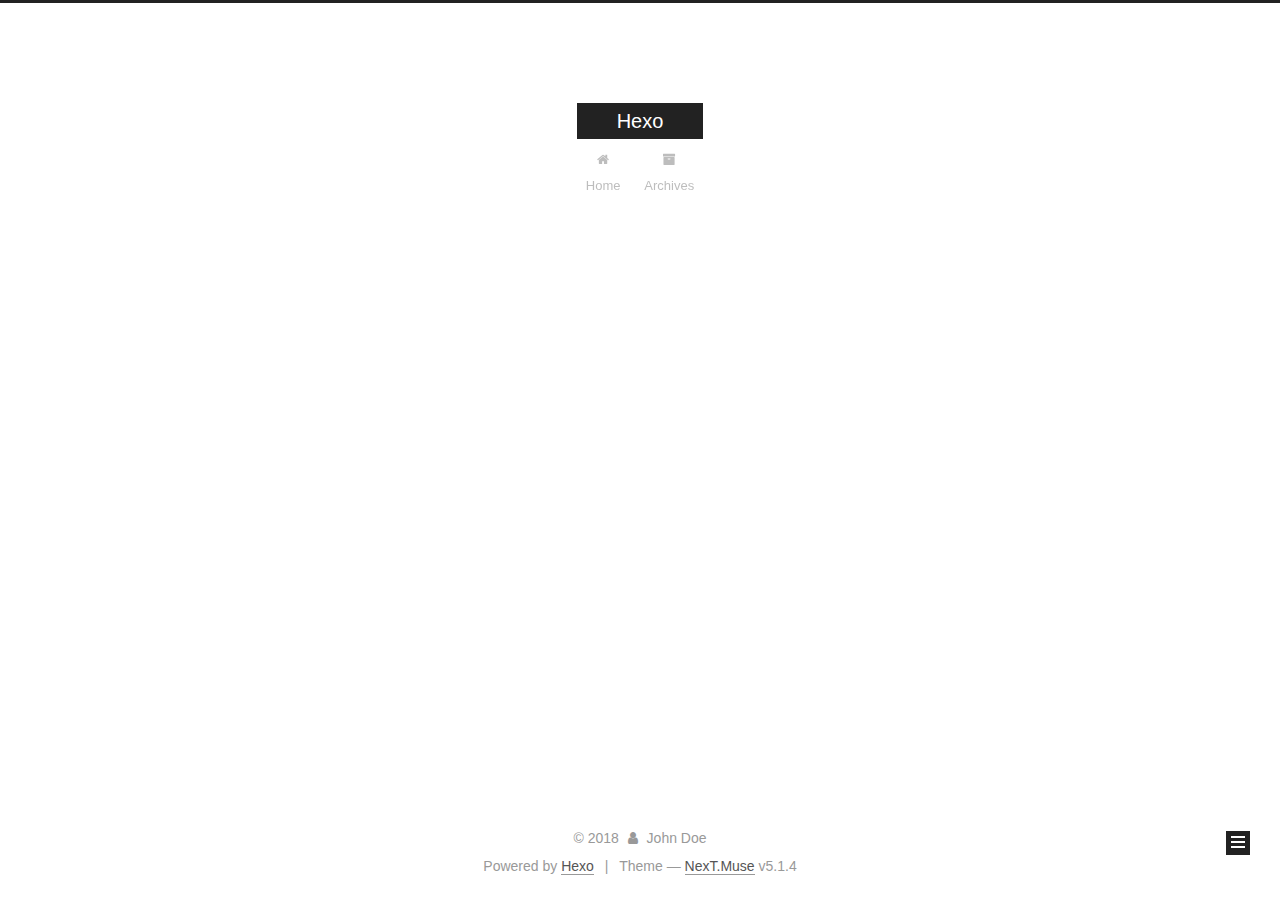
==== archives/index.html @ d5586624 "Site updated: 2018-04-22 22:38:46" ====
<!DOCTYPE html>



  


<html class="theme-next muse use-motion" lang="">
<head>
  <meta charset="UTF-8"/>
<meta http-equiv="X-UA-Compatible" content="IE=edge" />
<meta name="viewport" content="width=device-width, initial-scale=1, maximum-scale=1"/>
<meta name="theme-color" content="#222">









<meta http-equiv="Cache-Control" content="no-transform" />
<meta http-equiv="Cache-Control" content="no-siteapp" />
















  
  
  <link href="/lib/fancybox/source/jquery.fancybox.css?v=2.1.5" rel="stylesheet" type="text/css" />







<link href="/lib/font-awesome/css/font-awesome.min.css?v=4.6.2" rel="stylesheet" type="text/css" />

<link href="/css/main.css?v=5.1.4" rel="stylesheet" type="text/css" />


  <link rel="apple-touch-icon" sizes="180x180" href="/images/apple-touch-icon-next.png?v=5.1.4">


  <link rel="icon" type="image/png" sizes="32x32" href="/images/favicon-32x32-next.png?v=5.1.4">


  <link rel="icon" type="image/png" sizes="16x16" href="/images/favicon-16x16-next.png?v=5.1.4">


  <link rel="mask-icon" href="/images/logo.svg?v=5.1.4" color="#222">





  <meta name="keywords" content="Hexo, NexT" />










<meta property="og:type" content="website">
<meta property="og:title" content="Hexo">
<meta property="og:url" content="http://yoursite.com/archives/index.html">
<meta property="og:site_name" content="Hexo">
<meta property="og:locale" content="default">
<meta name="twitter:card" content="summary">
<meta name="twitter:title" content="Hexo">



<script type="text/javascript" id="hexo.configurations">
  var NexT = window.NexT || {};
  var CONFIG = {
    root: '/',
    scheme: 'Muse',
    version: '5.1.4',
    sidebar: {"position":"left","display":"post","offset":12,"b2t":false,"scrollpercent":false,"onmobile":false},
    fancybox: true,
    tabs: true,
    motion: {"enable":true,"async":false,"transition":{"post_block":"fadeIn","post_header":"slideDownIn","post_body":"slideDownIn","coll_header":"slideLeftIn","sidebar":"slideUpIn"}},
    duoshuo: {
      userId: '0',
      author: 'Author'
    },
    algolia: {
      applicationID: '',
      apiKey: '',
      indexName: '',
      hits: {"per_page":10},
      labels: {"input_placeholder":"Search for Posts","hits_empty":"We didn't find any results for the search: ${query}","hits_stats":"${hits} results found in ${time} ms"}
    }
  };
</script>



  <link rel="canonical" href="http://yoursite.com/archives/"/>





  <title>Archive | Hexo</title>
  








</head>

<body itemscope itemtype="http://schema.org/WebPage" lang="default">

  
  
    
  

  <div class="container sidebar-position-left page-archive">
    <div class="headband"></div>

    <header id="header" class="header" itemscope itemtype="http://schema.org/WPHeader">
      <div class="header-inner"><div class="site-brand-wrapper">
  <div class="site-meta ">
    

    <div class="custom-logo-site-title">
      <a href="/"  class="brand" rel="start">
        <span class="logo-line-before"><i></i></span>
        <span class="site-title">Hexo</span>
        <span class="logo-line-after"><i></i></span>
      </a>
    </div>
      
        <p class="site-subtitle"></p>
      
  </div>

  <div class="site-nav-toggle">
    <button>
      <span class="btn-bar"></span>
      <span class="btn-bar"></span>
      <span class="btn-bar"></span>
    </button>
  </div>
</div>

<nav class="site-nav">
  

  
    <ul id="menu" class="menu">
      
        
        <li class="menu-item menu-item-home">
          <a href="/" rel="section">
            
              <i class="menu-item-icon fa fa-fw fa-home"></i> <br />
            
            Home
          </a>
        </li>
      
        
        <li class="menu-item menu-item-archives">
          <a href="/archives/" rel="section">
            
              <i class="menu-item-icon fa fa-fw fa-archive"></i> <br />
            
            Archives
          </a>
        </li>
      

      
    </ul>
  

  
</nav>



 </div>
    </header>

    <main id="main" class="main">
      <div class="main-inner">
        <div class="content-wrap">
          <div id="content" class="content">
            

  
  
  
  <div class="post-block archive">
    <div id="posts" class="posts-collapse">
      <span class="archive-move-on"></span>

      <span class="archive-page-counter">
        
        
        
          
        
        Um..! 1 post. Keep on posting.
      </span>

      

        
        
        

        
          
          <div class="collection-title">
            <h1 class="archive-year" id="archive-year-2018">2018</h1>
          </div>
        
        

        

  <article class="post post-type-normal" itemscope itemtype="http://schema.org/Article">
    <header class="post-header">

      <h2 class="post-title">
        
            <a class="post-title-link" href="/2018/04/22/hello-world/" itemprop="url">
              
                <span itemprop="name">Hello World</span>
              
            </a>
        
      </h2>

      <div class="post-meta">
        <time class="post-time" itemprop="dateCreated"
              datetime="2018-04-22T21:38:58+08:00"
              content="2018-04-22" >
          04-22
        </time>
      </div>

    </header>
  </article>



      

    </div>
  </div>
  
  
  

  



          </div>
          


          

        </div>
        
          
  
  <div class="sidebar-toggle">
    <div class="sidebar-toggle-line-wrap">
      <span class="sidebar-toggle-line sidebar-toggle-line-first"></span>
      <span class="sidebar-toggle-line sidebar-toggle-line-middle"></span>
      <span class="sidebar-toggle-line sidebar-toggle-line-last"></span>
    </div>
  </div>

  <aside id="sidebar" class="sidebar">
    
    <div class="sidebar-inner">

      

      

      <section class="site-overview-wrap sidebar-panel sidebar-panel-active">
        <div class="site-overview">
          <div class="site-author motion-element" itemprop="author" itemscope itemtype="http://schema.org/Person">
            
              <p class="site-author-name" itemprop="name">John Doe</p>
              <p class="site-description motion-element" itemprop="description"></p>
          </div>

          <nav class="site-state motion-element">

            
              <div class="site-state-item site-state-posts">
              
                <a href="/archives/">
              
                  <span class="site-state-item-count">1</span>
                  <span class="site-state-item-name">posts</span>
                </a>
              </div>
            

            

            

          </nav>

          

          

          
          

          
          

          

        </div>
      </section>

      

      

    </div>
  </aside>


        
      </div>
    </main>

    <footer id="footer" class="footer">
      <div class="footer-inner">
        <div class="copyright">&copy; <span itemprop="copyrightYear">2018</span>
  <span class="with-love">
    <i class="fa fa-user"></i>
  </span>
  <span class="author" itemprop="copyrightHolder">John Doe</span>

  
</div>


  <div class="powered-by">Powered by <a class="theme-link" target="_blank" href="https://hexo.io">Hexo</a></div>



  <span class="post-meta-divider">|</span>



  <div class="theme-info">Theme &mdash; <a class="theme-link" target="_blank" href="https://github.com/iissnan/hexo-theme-next">NexT.Muse</a> v5.1.4</div>




        







        
      </div>
    </footer>

    
      <div class="back-to-top">
        <i class="fa fa-arrow-up"></i>
        
      </div>
    

    

  </div>

  

<script type="text/javascript">
  if (Object.prototype.toString.call(window.Promise) !== '[object Function]') {
    window.Promise = null;
  }
</script>









  












  
  
    <script type="text/javascript" src="/lib/jquery/index.js?v=2.1.3"></script>
  

  
  
    <script type="text/javascript" src="/lib/fastclick/lib/fastclick.min.js?v=1.0.6"></script>
  

  
  
    <script type="text/javascript" src="/lib/jquery_lazyload/jquery.lazyload.js?v=1.9.7"></script>
  

  
  
    <script type="text/javascript" src="/lib/velocity/velocity.min.js?v=1.2.1"></script>
  

  
  
    <script type="text/javascript" src="/lib/velocity/velocity.ui.min.js?v=1.2.1"></script>
  

  
  
    <script type="text/javascript" src="/lib/fancybox/source/jquery.fancybox.pack.js?v=2.1.5"></script>
  


  


  <script type="text/javascript" src="/js/src/utils.js?v=5.1.4"></script>

  <script type="text/javascript" src="/js/src/motion.js?v=5.1.4"></script>



  
  

  

  


  <script type="text/javascript" src="/js/src/bootstrap.js?v=5.1.4"></script>



  


  




	





  





  












  





  

  

  

  
  

  

  

  

</body>
</html>
---- css/main.css ----
/* normalize.css v3.0.2 | MIT License | git.io/normalize */
html {
  font-family: sans-serif; /* 1 */
  -ms-text-size-adjust: 100%; /* 2 */
  -webkit-text-size-adjust: 100%; /* 2 */
}
body {
  margin: 0;
}
article,
aside,
details,
figcaption,
figure,
footer,
header,
hgroup,
main,
menu,
nav,
section,
summary {
  display: block;
}
audio,
canvas,
progress,
video {
  display: inline-block; /* 1 */
  vertical-align: baseline; /* 2 */
}
audio:not([controls]) {
  display: none;
  height: 0;
}
[hidden],
template {
  display: none;
}
a {
  background-color: transparent;
}
a:active,
a:hover {
  outline: 0;
}
abbr[title] {
  border-bottom: 1px dotted;
}
b,
strong {
  font-weight: bold;
}
dfn {
  font-style: italic;
}
h1 {
  font-size: 2em;
  margin: 0.67em 0;
}
mark {
  background: #ff0;
  color: #000;
}
small {
  font-size: 80%;
}
sub,
sup {
  font-size: 75%;
  line-height: 0;
  position: relative;
  vertical-align: baseline;
}
sup {
  top: -0.5em;
}
sub {
  bottom: -0.25em;
}
img {
  border: 0;
}
svg:not(:root) {
  overflow: hidden;
}
figure {
  margin: 1em 40px;
}
hr {
  -moz-box-sizing: content-box;
  box-sizing: content-box;
  height: 0;
}
pre {
  overflow: auto;
}
code,
kbd,
pre,
samp {
  font-family: monospace, monospace;
  font-size: 1em;
}
button,
input,
optgroup,
select,
textarea {
  color: inherit; /* 1 */
  font: inherit; /* 2 */
  margin: 0; /* 3 */
}
button {
  overflow: visible;
}
button,
select {
  text-transform: none;
}
button,
html input[type="button"],
input[type="reset"],
input[type="submit"] {
  -webkit-appearance: button; /* 2 */
  cursor: pointer; /* 3 */
}
button[disabled],
html input[disabled] {
  cursor: default;
}
button::-moz-focus-inner,
input::-moz-focus-inner {
  border: 0;
  padding: 0;
}
input {
  line-height: normal;
}
input[type="checkbox"],
input[type="radio"] {
  box-sizing: border-box; /* 1 */
  padding: 0; /* 2 */
}
input[type="number"]::-webkit-inner-spin-button,
input[type="number"]::-webkit-outer-spin-button {
  height: auto;
}
input[type="search"] {
  -webkit-appearance: textfield; /* 1 */
  -moz-box-sizing: content-box;
  -webkit-box-sizing: content-box; /* 2 */
  box-sizing: content-box;
}
input[type="search"]::-webkit-search-cancel-button,
input[type="search"]::-webkit-search-decoration {
  -webkit-appearance: none;
}
fieldset {
  border: 1px solid #c0c0c0;
  margin: 0 2px;
  padding: 0.35em 0.625em 0.75em;
}
legend {
  border: 0; /* 1 */
  padding: 0; /* 2 */
}
textarea {
  overflow: auto;
}
optgroup {
  font-weight: bold;
}
table {
  border-collapse: collapse;
  border-spacing: 0;
}
td,
th {
  padding: 0;
}
::selection {
  background: #262a30;
  color: #fff;
}
body {
  position: relative;
  font-family: 'Lato', "PingFang SC", "Microsoft YaHei", sans-serif;
  font-size: 14px;
  line-height: 2;
  color: #555;
  background: #fff;
}
@media (max-width: 767px) {
  body {
    padding-right: 0 !important;
  }
}
@media (min-width: 768px) and (max-width: 991px) {
  body {
    padding-right: 0 !important;
  }
}
@media (min-width: 1600px) {
  body {
    font-size: 16px;
  }
}
h1,
h2,
h3,
h4,
h5,
h6 {
  margin: 0;
  padding: 0;
  font-weight: bold;
  line-height: 1.5;
  font-family: 'Lato', "PingFang SC", "Microsoft YaHei", sans-serif;
}
h2,
h3,
h4,
h5,
h6 {
  margin: 20px 0 15px;
}
h1 {
  font-size: 22px;
}
@media (max-width: 767px) {
  h1 {
    font-size: 18px;
  }
}
h2 {
  font-size: 20px;
}
@media (max-width: 767px) {
  h2 {
    font-size: 16px;
  }
}
h3 {
  font-size: 18px;
}
@media (max-width: 767px) {
  h3 {
    font-size: 14px;
  }
}
h4 {
  font-size: 16px;
}
@media (max-width: 767px) {
  h4 {
    font-size: 12px;
  }
}
h5 {
  font-size: 14px;
}
@media (max-width: 767px) {
  h5 {
    font-size: 10px;
  }
}
h6 {
  font-size: 12px;
}
@media (max-width: 767px) {
  h6 {
    font-size: 8px;
  }
}
p {
  margin: 0 0 20px 0;
}
a {
  color: #555;
  text-decoration: none;
  outline: none;
  border-bottom: 1px solid #999;
  word-wrap: break-word;
}
a:hover {
  color: #222;
  border-bottom-color: #222;
}
blockquote {
  margin: 0;
  padding: 0;
}
img {
  display: block;
  margin: auto;
  max-width: 100%;
  height: auto;
}
hr {
  margin: 40px 0;
  height: 3px;
  border: none;
  background-color: #ddd;
  background-image: repeating-linear-gradient(-45deg, #fff, #fff 4px, transparent 4px, transparent 8px);
}
blockquote {
  padding: 0 15px;
  color: #666;
  border-left: 4px solid #ddd;
}
blockquote cite::before {
  content: "-";
  padding: 0 5px;
}
dt {
  font-weight: 700;
}
dd {
  margin: 0;
  padding: 0;
}
kbd {
  border: 1px solid #ccc;
  border-radius: 0.2em;
  box-shadow: 0.1em 0.1em 0.2em rgba(0,0,0,0.1);
  background-color: #f9f9f9;
  font-family: inherit;
  background-image: -webkit-linear-gradient(top, #eee, #fff, #eee);
  padding: 0.1em 0.3em;
  white-space: nowrap;
}
.text-left {
  text-align: left;
}
.text-center {
  text-align: center;
}
.text-right {
  text-align: right;
}
.text-justify {
  text-align: justify;
}
.text-nowrap {
  white-space: nowrap;
}
.text-lowercase {
  text-transform: lowercase;
}
.text-uppercase {
  text-transform: uppercase;
}
.text-capitalize {
  text-transform: capitalize;
}
.center-block {
  display: block;
  margin-left: auto;
  margin-right: auto;
}
.clearfix:before,
.clearfix:after {
  content: " ";
  display: table;
}
.clearfix:after {
  clear: both;
}
.pullquote {
  width: 45%;
}
.pullquote.left {
  float: left;
  margin-left: 5px;
  margin-right: 10px;
}
.pullquote.right {
  float: right;
  margin-left: 10px;
  margin-right: 5px;
}
.affix.affix.affix {
  position: fixed;
}
.translation {
  margin-top: -20px;
  font-size: 14px;
  color: #999;
}
.scrollbar-measure {
  width: 100px;
  height: 100px;
  overflow: scroll;
  position: absolute;
  top: -9999px;
}
.use-motion .motion-element {
  opacity: 0;
}
table {
  margin: 20px 0;
  width: 100%;
  border-collapse: collapse;
  border-spacing: 0;
  border: 1px solid #ddd;
  font-size: 14px;
  table-layout: fixed;
  word-wrap: break-all;
}
table>tbody>tr:nth-of-type(odd) {
  background-color: #f9f9f9;
}
table>tbody>tr:hover {
  background-color: #f5f5f5;
}
caption,
th,
td {
  padding: 8px;
  text-align: left;
  vertical-align: middle;
  font-weight: normal;
}
th,
td {
  border-bottom: 3px solid #ddd;
  border-right: 1px solid #eee;
}
th {
  padding-bottom: 10px;
  font-weight: 700;
}
td {
  border-bottom-width: 1px;
}
html,
body {
  height: 100%;
}
.container {
  position: relative;
  min-height: 100%;
}
.header-inner {
  margin: 0 auto;
  padding: 100px 0 70px;
  width: 700px;
}
@media (min-width: 1600px) {
  .container .header-inner {
    width: 900px;
  }
}
.main {
  padding-bottom: 150px;
}
.main-inner {
  margin: 0 auto;
  width: 700px;
}
@media (min-width: 1600px) {
  .container .main-inner {
    width: 900px;
  }
}
.footer {
  position: absolute;
  left: 0;
  bottom: 0;
  width: 100%;
  min-height: 50px;
}
.footer-inner {
  box-sizing: border-box;
  margin: 20px auto;
  width: 700px;
}
@media (min-width: 1600px) {
  .container .footer-inner {
    width: 900px;
  }
}
pre,
.highlight {
  overflow: auto;
  margin: 20px 0;
  padding: 0;
  font-size: 13px;
  color: #4d4d4c;
  background: #f7f7f7;
  line-height: 1.6;
}
pre,
code {
  font-family: consolas, Menlo, "PingFang SC", "Microsoft YaHei", monospace;
}
code {
  padding: 2px 4px;
  word-wrap: break-word;
  color: #555;
  background: #eee;
  border-radius: 3px;
  font-size: 13px;
}
pre {
  padding: 10px;
}
pre code {
  padding: 0;
  color: #4d4d4c;
  background: none;
  text-shadow: none;
}
.highlight {
  border-radius: 1px;
}
.highlight pre {
  border: none;
  margin: 0;
  padding: 10px 0;
}
.highlight table {
  margin: 0;
  width: auto;
  border: none;
}
.highlight td {
  border: none;
  padding: 0;
}
.highlight figcaption {
  font-size: 1em;
  color: #4d4d4c;
  line-height: 1em;
  margin-bottom: 1em;
}
.highlight figcaption:before,
.highlight figcaption:after {
  content: " ";
  display: table;
}
.highlight figcaption:after {
  clear: both;
}
.highlight figcaption a {
  float: right;
  color: #4d4d4c;
}
.highlight figcaption a:hover {
  border-bottom-color: #4d4d4c;
}
.highlight .gutter pre {
  padding-left: 10px;
  padding-right: 10px;
  color: #869194;
  text-align: right;
  background-color: #eff2f3;
}
.highlight .code pre {
  width: 100%;
  padding-left: 10px;
  padding-right: 10px;
  background-color: #f7f7f7;
}
.highlight .line {
  height: 20px;
}
.gutter {
  -webkit-user-select: none;
  -moz-user-select: none;
  -ms-user-select: none;
  user-select: none;
}
.gist table {
  width: auto;
}
.gist table td {
  border: none;
}
pre .deletion {
  background: #fdd;
}
pre .addition {
  background: #dfd;
}
pre .meta {
  color: #8959a8;
}
pre .comment {
  color: #8e908c;
}
pre .variable,
pre .attribute,
pre .tag,
pre .regexp,
pre .ruby .constant,
pre .xml .tag .title,
pre .xml .pi,
pre .xml .doctype,
pre .html .doctype,
pre .css .id,
pre .css .class,
pre .css .pseudo {
  color: #c82829;
}
pre .number,
pre .preprocessor,
pre .built_in,
pre .literal,
pre .params,
pre .constant,
pre .command {
  color: #f5871f;
}
pre .ruby .class .title,
pre .css .rules .attribute,
pre .string,
pre .value,
pre .inheritance,
pre .header,
pre .ruby .symbol,
pre .xml .cdata,
pre .special,
pre .number,
pre .formula {
  color: #718c00;
}
pre .title,
pre .css .hexcolor {
  color: #3e999f;
}
pre .function,
pre .python .decorator,
pre .python .title,
pre .ruby .function .title,
pre .ruby .title .keyword,
pre .perl .sub,
pre .javascript .title,
pre .coffeescript .title {
  color: #4271ae;
}
pre .keyword,
pre .javascript .function {
  color: #8959a8;
}
.full-image.full-image.full-image.full-image {
  border: none;
  max-width: 100%;
  width: auto;
  margin: 20px auto 25px;
}
@media (min-width: 992px) {
  .full-image.full-image.full-image.full-image {
    max-width: none;
    width: 110%;
    margin: 25px -5%;
  }
}
.blockquote-center,
.page-home .post-type-quote blockquote,
.page-post-detail .post-type-quote blockquote {
  position: relative;
  margin: 40px 0;
  padding: 0;
  border-left: none;
  text-align: center;
}
.blockquote-center::before,
.page-home .post-type-quote blockquote::before,
.page-post-detail .post-type-quote blockquote::before,
.blockquote-center::after,
.page-home .post-type-quote blockquote::after,
.page-post-detail .post-type-quote blockquote::after {
  position: absolute;
  content: ' ';
  display: block;
  width: 100%;
  height: 24px;
  opacity: 0.2;
  background-repeat: no-repeat;
  background-position: 0 -6px;
  background-size: 22px 22px;
}
.blockquote-center::before,
.page-home .post-type-quote blockquote::before,
.page-post-detail .post-type-quote blockquote::before {
  top: -20px;
  background-image: url("../images/quote-l.svg");
  border-top: 1px solid #ccc;
}
.blockquote-center::after,
.page-home .post-type-quote blockquote::after,
.page-post-detail .post-type-quote blockquote::after {
  bottom: -20px;
  background-image: url("../images/quote-r.svg");
  border-bottom: 1px solid #ccc;
  background-position: 100% 8px;
}
.blockquote-center p,
.page-home .post-type-quote blockquote p,
.page-post-detail .post-type-quote blockquote p,
.blockquote-center div,
.page-home .post-type-quote blockquote div,
.page-post-detail .post-type-quote blockquote div {
  text-align: center;
}
.post .post-body .group-picture img {
  box-sizing: border-box;
  padding: 0 3px;
  border: none;
}
.post .group-picture-row {
  overflow: hidden;
  margin-top: 6px;
}
.post .group-picture-row:first-child {
  margin-top: 0;
}
.post .group-picture-column {
  float: left;
}
.page-post-detail .post-body .group-picture-column {
  float: none;
  margin-top: 10px;
  width: auto !important;
}
.page-post-detail .post-body .group-picture-column img {
  margin: 0 auto;
}
.page-archive .group-picture-container {
  overflow: hidden;
}
.page-archive .group-picture-row {
  float: left;
}
.page-archive .group-picture-row:first-child {
  margin-top: 6px;
}
.page-archive .group-picture-column {
  max-width: 150px;
  max-height: 150px;
}
.post-body .note {
  position: relative;
  padding: 15px;
  margin-bottom: 20px;
  border: 1px solid #eee;
  border-left-width: 5px;
  border-radius: 3px;
}
.post-body .note h2,
.post-body .note h3,
.post-body .note h4,
.post-body .note h5,
.post-body .note h6 {
  margin-top: 0;
  margin-bottom: 0;
  border-bottom: initial;
  padding-top: 0 !important;
}
.post-body .note p:first-child,
.post-body .note ul:first-child,
.post-body .note ol:first-child,
.post-body .note table:first-child,
.post-body .note pre:first-child,
.post-body .note blockquote:first-child {
  margin-top: 0;
}
.post-body .note p:last-child,
.post-body .note ul:last-child,
.post-body .note ol:last-child,
.post-body .note table:last-child,
.post-body .note pre:last-child,
.post-body .note blockquote:last-child {
  margin-bottom: 0;
}
.post-body .note.default {
  border-left-color: #777;
}
.post-body .note.default h2,
.post-body .note.default h3,
.post-body .note.default h4,
.post-body .note.default h5,
.post-body .note.default h6 {
  color: #777;
}
.post-body .note.primary {
  border-left-color: #6f42c1;
}
.post-body .note.primary h2,
.post-body .note.primary h3,
.post-body .note.primary h4,
.post-body .note.primary h5,
.post-body .note.primary h6 {
  color: #6f42c1;
}
.post-body .note.info {
  border-left-color: #428bca;
}
.post-body .note.info h2,
.post-body .note.info h3,
.post-body .note.info h4,
.post-body .note.info h5,
.post-body .note.info h6 {
  color: #428bca;
}
.post-body .note.success {
  border-left-color: #5cb85c;
}
.post-body .note.success h2,
.post-body .note.success h3,
.post-body .note.success h4,
.post-body .note.success h5,
.post-body .note.success h6 {
  color: #5cb85c;
}
.post-body .note.warning {
  border-left-color: #f0ad4e;
}
.post-body .note.warning h2,
.post-body .note.warning h3,
.post-body .note.warning h4,
.post-body .note.warning h5,
.post-body .note.warning h6 {
  color: #f0ad4e;
}
.post-body .note.danger {
  border-left-color: #d9534f;
}
.post-body .note.danger h2,
.post-body .note.danger h3,
.post-body .note.danger h4,
.post-body .note.danger h5,
.post-body .note.danger h6 {
  color: #d9534f;
}
.post-body .label {
  display: inline;
  padding: 0 2px;
  white-space: nowrap;
}
.post-body .label.default {
  background-color: #f0f0f0;
}
.post-body .label.primary {
  background-color: #efe6f7;
}
.post-body .label.info {
  background-color: #e5f2f8;
}
.post-body .label.success {
  background-color: #e7f4e9;
}
.post-body .label.warning {
  background-color: #fcf6e1;
}
.post-body .label.danger {
  background-color: #fae8eb;
}
.post-body .tabs {
  position: relative;
  display: block;
  margin-bottom: 20px;
  padding-top: 10px;
}
.post-body .tabs ul.nav-tabs {
  margin: 0;
  padding: 0;
  display: flex;
  margin-bottom: -1px;
}
@media (max-width: 413px) {
  .post-body .tabs ul.nav-tabs {
    display: block;
    margin-bottom: 5px;
  }
}
.post-body .tabs ul.nav-tabs li.tab {
  list-style-type: none !important;
  margin: 0 0.25em 0 0;
  border-top: 3px solid transparent;
  border-left: 1px solid transparent;
  border-right: 1px solid transparent;
}
@media (max-width: 413px) {
  .post-body .tabs ul.nav-tabs li.tab {
    margin: initial;
    border-top: 1px solid transparent;
    border-left: 3px solid transparent;
    border-right: 1px solid transparent;
    border-bottom: 1px solid transparent;
  }
}
.post-body .tabs ul.nav-tabs li.tab a {
  outline: 0;
  border-bottom: initial;
  display: block;
  line-height: 1.8em;
  padding: 0.25em 0.75em;
  transition-duration: 0.2s;
  transition-timing-function: ease-out;
  transition-delay: 0s;
}
.post-body .tabs ul.nav-tabs li.tab a i {
  width: 1.285714285714286em;
}
.post-body .tabs ul.nav-tabs li.tab.active {
  border-top: 3px solid #fc6423;
  border-left: 1px solid #ddd;
  border-right: 1px solid #ddd;
  background-color: #fff;
}
@media (max-width: 413px) {
  .post-body .tabs ul.nav-tabs li.tab.active {
    border-top: 1px solid #ddd;
    border-left: 3px solid #fc6423;
    border-right: 1px solid #ddd;
    border-bottom: 1px solid #ddd;
  }
}
.post-body .tabs ul.nav-tabs li.tab.active a {
  cursor: default;
  color: #555;
}
.post-body .tabs .tab-content {
  background-color: #fff;
}
.post-body .tabs .tab-content .tab-pane {
  border: 1px solid #ddd;
  padding: 20px 20px 0 20px;
}
.post-body .tabs .tab-content .tab-pane:not(.active) {
  display: none !important;
}
.post-body .tabs .tab-content .tab-pane.active {
  display: block !important;
}
.btn {
  display: inline-block;
  padding: 0 20px;
  font-size: 14px;
  color: #fff;
  background: #222;
  border: 2px solid #222;
  text-decoration: none;
  border-radius: 0;
  transition-property: background-color;
  transition-duration: 0.2s;
  transition-timing-function: ease-in-out;
  transition-delay: 0s;
  line-height: 2;
}
.btn:hover {
  border-color: #222;
  color: #222;
  background: #fff;
}
.btn +.btn {
  margin: 0 0 8px 8px;
}
.btn .fa-fw {
  width: 1.285714285714286em;
  text-align: left;
}
.btn-bar {
  display: block;
  width: 22px;
  height: 2px;
  background: #555;
  border-radius: 1px;
}
.btn-bar+.btn-bar {
  margin-top: 4px;
}
.pagination {
  margin: 120px 0 40px;
  text-align: center;
  border-top: 1px solid #eee;
}
.page-number-basic,
.pagination .prev,
.pagination .next,
.pagination .page-number,
.pagination .space {
  display: inline-block;
  position: relative;
  top: -1px;
  margin: 0 10px;
  padding: 0 11px;
}
@media (max-width: 767px) {
  .page-number-basic,
  .pagination .prev,
  .pagination .next,
  .pagination .page-number,
  .pagination .space {
    margin: 0 5px;
  }
}
.pagination .prev,
.pagination .next,
.pagination .page-number {
  border-bottom: 0;
  border-top: 1px solid #eee;
  transition-property: border-color;
  transition-duration: 0.2s;
  transition-timing-function: ease-in-out;
  transition-delay: 0s;
}
.pagination .prev:hover,
.pagination .next:hover,
.pagination .page-number:hover {
  border-top-color: #222;
}
.pagination .space {
  padding: 0;
  margin: 0;
}
.pagination .prev {
  margin-left: 0;
}
.pagination .next {
  margin-right: 0;
}
.pagination .page-number.current {
  color: #fff;
  background: #ccc;
  border-top-color: #ccc;
}
@media (max-width: 767px) {
  .pagination {
    border-top: none;
  }
  .pagination .prev,
  .pagination .next,
  .pagination .page-number {
    margin-bottom: 10px;
    border-top: 0;
    border-bottom: 1px solid #eee;
    padding: 0 10px;
  }
  .pagination .prev:hover,
  .pagination .next:hover,
  .pagination .page-number:hover {
    border-bottom-color: #222;
  }
}
.comments {
  margin: 60px 20px 0;
}
.tag-cloud {
  text-align: center;
}
.tag-cloud a {
  display: inline-block;
  margin: 10px;
}
.back-to-top {
  box-sizing: border-box;
  position: fixed;
  bottom: -100px;
  right: 30px;
  z-index: 1050;
  padding: 0 6px;
  width: 24px;
  background: #222;
  font-size: 12px;
  opacity: 1;
  color: #fff;
  cursor: pointer;
  text-align: center;
  -webkit-transform: translateZ(0);
  transition-property: bottom;
  transition-duration: 0.2s;
  transition-timing-function: ease-in-out;
  transition-delay: 0s;
}
@media (min-width: 768px) and (max-width: 991px) {
  .back-to-top {
    display: none !important;
  }
}
@media (max-width: 767px) {
  .back-to-top {
    display: none !important;
  }
}
.back-to-top.back-to-top-on {
  bottom: 19px;
}
.header {
  background: transparent;
}
.header-inner {
  position: relative;
}
.headband {
  height: 3px;
  background: #222;
}
.site-meta {
  margin: 0;
  text-align: center;
}
@media (max-width: 767px) {
  .site-meta {
    text-align: center;
  }
}
.brand {
  position: relative;
  display: inline-block;
  padding: 0 40px;
  color: #fff;
  background: #222;
  border-bottom: none;
}
.brand:hover {
  color: #fff;
}
.logo {
  display: inline-block;
  margin-right: 5px;
  line-height: 36px;
  vertical-align: top;
}
.site-title {
  display: inline-block;
  vertical-align: top;
  line-height: 36px;
  font-size: 20px;
  font-weight: normal;
  font-family: 'Lato', "PingFang SC", "Microsoft YaHei", sans-serif;
}
.site-subtitle {
  margin-top: 10px;
  font-size: 13px;
  color: #999;
}
.use-motion .brand {
  opacity: 0;
}
.use-motion .logo,
.use-motion .site-title,
.use-motion .site-subtitle {
  opacity: 0;
  position: relative;
  top: -10px;
}
.site-nav-toggle {
  display: none;
  position: absolute;
  top: 10px;
  left: 10px;
}
@media (max-width: 767px) {
  .site-nav-toggle {
    display: block;
  }
}
.site-nav-toggle button {
  margin-top: 2px;
  padding: 9px 10px;
  background: transparent;
  border: none;
}
@media (max-width: 767px) {
  .site-nav {
    display: none;
    margin: 0 -10px;
    padding: 0 10px;
    clear: both;
    border-top: 1px solid #ddd;
  }
}
@media (min-width: 768px) and (max-width: 991px) {
  .site-nav {
    display: block !important;
  }
}
@media (min-width: 992px) {
  .site-nav {
    display: block !important;
  }
}
.menu {
  margin-top: 20px;
  padding-left: 0;
  text-align: center;
}
.menu .menu-item {
  display: inline-block;
  margin: 0 10px;
  list-style: none;
}
@media screen and (max-width: 767px) {
  .menu .menu-item {
    margin-top: 10px;
  }
}
.menu .menu-item a {
  display: block;
  font-size: 13px;
  line-height: inherit;
  border-bottom: 1px solid transparent;
  transition-property: border-color;
  transition-duration: 0.2s;
  transition-timing-function: ease-in-out;
  transition-delay: 0s;
}
.menu .menu-item a:hover {
  border-bottom-color: #222;
}
.menu .menu-item .fa {
  margin-right: 5px;
}
.use-motion .menu-item {
  opacity: 0;
}
.post-body {
  font-family: 'Lato', "PingFang SC", "Microsoft YaHei", sans-serif;
}
@media (max-width: 767px) {
  .post-body {
    word-break: break-word;
  }
}
.post-body .fancybox img {
  display: block !important;
  margin: 0 auto;
  cursor: pointer;
  cursor: zoom-in;
  cursor: -webkit-zoom-in;
}
.post-body .image-caption,
.post-body .figure .caption {
  margin: -20px auto 15px;
  text-align: center;
  font-size: 14px;
  color: #999;
  font-weight: bold;
  line-height: 1;
}
.post-sticky-flag {
  display: inline-block;
  font-size: 16px;
  -ms-transform: rotate(30deg);
  -webkit-transform: rotate(30deg);
  -moz-transform: rotate(30deg);
  -ms-transform: rotate(30deg);
  -o-transform: rotate(30deg);
  transform: rotate(30deg);
}
.use-motion .post-block,
.use-motion .pagination,
.use-motion .comments {
  opacity: 0;
}
.use-motion .post-header {
  opacity: 0;
}
.use-motion .post-body {
  opacity: 0;
}
.use-motion .collection-title {
  opacity: 0;
}
.posts-expand {
  padding-top: 40px;
}
@media (max-width: 767px) {
  .posts-expand {
    margin: 0 20px;
  }
  .post-body pre .gutter pre {
    padding-right: 10px;
  }
  .post-body .highlight {
    margin-left: 0px;
    margin-right: 0px;
    padding: 0;
  }
  .post-body .highlight .gutter pre {
    padding-right: 10px;
  }
}
@media (min-width: 992px) {
  .posts-expand .post-body {
    text-align: justify;
  }
}
.posts-expand .post-body h2,
.posts-expand .post-body h3,
.posts-expand .post-body h4,
.posts-expand .post-body h5,
.posts-expand .post-body h6 {
  padding-top: 10px;
}
.posts-expand .post-body h2 .header-anchor,
.posts-expand .post-body h3 .header-anchor,
.posts-expand .post-body h4 .header-anchor,
.posts-expand .post-body h5 .header-anchor,
.posts-expand .post-body h6 .header-anchor {
  float: right;
  margin-left: 10px;
  color: #ccc;
  border-bottom-style: none;
  visibility: hidden;
}
.posts-expand .post-body h2 .header-anchor:hover,
.posts-expand .post-body h3 .header-anchor:hover,
.posts-expand .post-body h4 .header-anchor:hover,
.posts-expand .post-body h5 .header-anchor:hover,
.posts-expand .post-body h6 .header-anchor:hover {
  color: inherit;
}
.posts-expand .post-body h2:hover .header-anchor,
.posts-expand .post-body h3:hover .header-anchor,
.posts-expand .post-body h4:hover .header-anchor,
.posts-expand .post-body h5:hover .header-anchor,
.posts-expand .post-body h6:hover .header-anchor {
  visibility: visible;
}
.posts-expand .post-body ul li {
  list-style: circle;
}
.posts-expand .post-body img {
  box-sizing: border-box;
  margin: auto;
  padding: 3px;
  border: 1px solid #ddd;
}
.posts-expand .post-body .fancybox img {
  margin: 0 auto 25px;
}
@media (max-width: 767px) {
  .posts-collapse {
    margin: 0 20px;
  }
  .posts-collapse .post-title,
  .posts-collapse .post-meta {
    display: block;
    width: auto;
    text-align: left;
  }
}
.posts-collapse {
  position: relative;
  z-index: 1010;
  margin-left: 55px;
}
.posts-collapse::after {
  content: " ";
  position: absolute;
  top: 20px;
  left: 0;
  margin-left: -2px;
  width: 4px;
  height: 100%;
  background: #f5f5f5;
  z-index: -1;
}
@media (max-width: 767px) {
  .posts-collapse {
    margin: 0 20px;
  }
}
.posts-collapse .collection-title {
  position: relative;
  margin: 60px 0;
}
.posts-collapse .collection-title h1,
.posts-collapse .collection-title h2 {
  margin-left: 20px;
}
.posts-collapse .collection-title small {
  color: #bbb;
  margin-left: 5px;
}
.posts-collapse .collection-title::before {
  content: " ";
  position: absolute;
  left: 0;
  top: 50%;
  margin-left: -4px;
  margin-top: -4px;
  width: 8px;
  height: 8px;
  background: #bbb;
  border-radius: 50%;
}
.posts-collapse .post {
  margin: 30px 0;
}
.posts-collapse .post-header {
  position: relative;
  transition-duration: 0.2s;
  transition-timing-function: ease-in-out;
  transition-delay: 0s;
  transition-property: border;
  border-bottom: 1px dashed #ccc;
}
.posts-collapse .post-header::before {
  content: " ";
  position: absolute;
  left: 0;
  top: 12px;
  width: 6px;
  height: 6px;
  margin-left: -4px;
  background: #bbb;
  border-radius: 50%;
  border: 1px solid #fff;
  transition-duration: 0.2s;
  transition-timing-function: ease-in-out;
  transition-delay: 0s;
  transition-property: background;
}
.posts-collapse .post-header:hover {
  border-bottom-color: #666;
}
.posts-collapse .post-header:hover::before {
  background: #222;
}
.posts-collapse .post-meta {
  position: absolute;
  font-size: 12px;
  left: 20px;
  top: 5px;
}
.posts-collapse .post-comments-count {
  display: none;
}
.posts-collapse .post-title {
  margin-left: 60px;
  font-size: 16px;
  font-weight: normal;
  line-height: inherit;
}
.posts-collapse .post-title::after {
  margin-left: 3px;
  opacity: 0.6;
}
.posts-collapse .post-title a {
  color: #666;
  border-bottom: none;
}
.page-home .post-type-quote .post-header,
.page-post-detail .post-type-quote .post-header,
.page-home .post-type-quote .post-tags,
.page-post-detail .post-type-quote .post-tags {
  display: none;
}
.posts-expand .post-title {
  text-align: center;
  word-break: break-word;
  font-weight: 400;
}
.posts-expand .post-title-link {
  display: inline-block;
  position: relative;
  color: #555;
  border-bottom: none;
  line-height: 1.2;
  vertical-align: top;
}
.posts-expand .post-title-link::before {
  content: "";
  position: absolute;
  width: 100%;
  height: 2px;
  bottom: 0;
  left: 0;
  background-color: #000;
  visibility: hidden;
  -webkit-transform: scaleX(0);
  -moz-transform: scaleX(0);
  -ms-transform: scaleX(0);
  -o-transform: scaleX(0);
  transform: scaleX(0);
  transition-duration: 0.2s;
  transition-timing-function: ease-in-out;
  transition-delay: 0s;
}
.posts-expand .post-title-link:hover::before {
  visibility: visible;
  -webkit-transform: scaleX(1);
  -moz-transform: scaleX(1);
  -ms-transform: scaleX(1);
  -o-transform: scaleX(1);
  transform: scaleX(1);
}
.posts-expand .post-title-link .fa {
  font-size: 16px;
}
.posts-expand .post-meta {
  margin: 3px 0 60px 0;
  color: #999;
  font-family: 'Lato', "PingFang SC", "Microsoft YaHei", sans-serif;
  font-size: 12px;
  text-align: center;
}
.posts-expand .post-meta .post-category-list {
  display: inline-block;
  margin: 0;
  padding: 3px;
}
.posts-expand .post-meta .post-category-list-link {
  color: #999;
}
.posts-expand .post-meta .post-description {
  font-size: 14px;
  margin-top: 2px;
}
.post-meta-divider {
  margin: 0 0.5em;
}
.post-meta-item-icon {
  margin-right: 3px;
}
@media (min-width: 768px) and (max-width: 991px) {
  .post-meta-item-icon {
    display: inline-block;
  }
}
@media (max-width: 767px) {
  .post-meta-item-icon {
    display: inline-block;
  }
}
@media (min-width: 768px) and (max-width: 991px) {
  .post-meta-item-text {
    display: none;
  }
}
@media (max-width: 767px) {
  .post-meta-item-text {
    display: none;
  }
}
@media (max-width: 767px) {
  .posts-expand .post-comments-count {
    display: none;
  }
}
.post-button {
  margin-top: 40px;
}
.posts-expand .post-tags {
  margin-top: 40px;
  text-align: center;
}
.posts-expand .post-tags a {
  display: inline-block;
  margin-right: 10px;
  font-size: 13px;
}
.post-nav {
  display: table;
  margin-top: 15px;
  width: 100%;
  border-top: 1px solid #eee;
}
.post-nav-divider {
  display: table-cell;
  width: 10%;
}
.post-nav-item {
  display: table-cell;
  padding: 10px 0 0 0;
  width: 45%;
  vertical-align: top;
}
.post-nav-item a {
  position: relative;
  display: block;
  line-height: 25px;
  font-size: 14px;
  color: #555;
  border-bottom: none;
}
.post-nav-item a:hover {
  color: #222;
  border-bottom: none;
}
.post-nav-item a:active {
  top: 2px;
}
.post-nav-item .fa {
  position: absolute;
  top: 8px;
  left: 0;
  font-size: 12px;
}
.post-nav-next a {
  padding-left: 15px;
}
.post-nav-prev {
  text-align: right;
}
.post-nav-prev a {
  padding-right: 15px;
}
.post-nav-prev .fa {
  right: 0;
  left: auto;
}
.posts-expand .post-eof {
  display: block;
  margin: 80px auto 60px;
  width: 8%;
  height: 1px;
  background: #ccc;
  text-align: center;
}
.post:last-child .post-eof.post-eof.post-eof {
  display: none;
}
.post-gallery {
  display: table;
  table-layout: fixed;
  width: 100%;
  border-collapse: separate;
}
.post-gallery-row {
  display: table-row;
}
.post-gallery .post-gallery-img {
  display: table-cell;
  text-align: center;
  vertical-align: middle;
  border: none;
}
.post-gallery .post-gallery-img img {
  max-width: 100%;
  max-height: 100%;
  border: none;
}
.fancybox-close,
.fancybox-close:hover {
  border: none;
}
.rtl.post-body p,
.rtl.post-body a,
.rtl.post-body h1,
.rtl.post-body h2,
.rtl.post-body h3,
.rtl.post-body h4,
.rtl.post-body h5,
.rtl.post-body h6,
.rtl.post-body li,
.rtl.post-body ul,
.rtl.post-body ol {
  direction: rtl;
  font-family: UKIJ Ekran;
}
.rtl.post-title {
  font-family: UKIJ Ekran;
}
.sidebar {
  position: fixed;
  right: 0;
  top: 0;
  bottom: 0;
  width: 0;
  z-index: 1040;
  box-shadow: inset 0 2px 6px #000;
  background: #222;
  -webkit-transform: translateZ(0);
}
.sidebar a {
  color: #999;
  border-bottom-color: #555;
}
.sidebar a:hover {
  color: #eee;
}
@media (min-width: 768px) and (max-width: 991px) {
  .sidebar {
    display: none !important;
  }
}
@media (max-width: 767px) {
  .sidebar {
    display: none !important;
  }
}
.sidebar-inner {
  position: relative;
  padding: 20px 10px;
  color: #999;
  text-align: center;
}
.site-overview-wrap {
  overflow: hidden;
}
.site-overview {
  overflow-y: auto;
  overflow-x: hidden;
}
.sidebar-toggle {
  position: fixed;
  right: 30px;
  bottom: 45px;
  width: 14px;
  height: 14px;
  padding: 5px;
  background: #222;
  line-height: 0;
  z-index: 1050;
  cursor: pointer;
  -webkit-transform: translateZ(0);
}
@media (min-width: 768px) and (max-width: 991px) {
  .sidebar-toggle {
    display: none !important;
  }
}
@media (max-width: 767px) {
  .sidebar-toggle {
    display: none !important;
  }
}
.sidebar-toggle-line {
  position: relative;
  display: inline-block;
  vertical-align: top;
  height: 2px;
  width: 100%;
  background: #fff;
  margin-top: 3px;
}
.sidebar-toggle-line:first-child {
  margin-top: 0;
}
.site-author-image {
  display: block;
  margin: 0 auto;
  padding: 2px;
  max-width: 96px;
  height: auto;
  border: 2px solid #333;
}
.site-author-name {
  margin: 5px 0 0;
  text-align: center;
  color: #f5f5f5;
  font-weight: normal;
}
.site-description {
  margin-top: 5px;
  text-align: center;
  font-size: 14px;
  color: #999;
}
.site-state {
  overflow: hidden;
  line-height: 1.4;
  white-space: nowrap;
  text-align: center;
}
.site-state-item {
  display: inline-block;
  padding: 0 15px;
  border-left: 1px solid #333;
}
.site-state-item:first-child {
  border-left: none;
}
.site-state-item a {
  border-bottom: none;
}
.site-state-item-count {
  display: block;
  text-align: center;
  color: inherit;
  font-weight: 600;
  font-size: 18px;
}
.site-state-item-name {
  font-size: 13px;
  color: inherit;
}
.feed-link {
  margin-top: 20px;
}
.feed-link a {
  display: inline-block;
  padding: 0 15px;
  color: #fc6423;
  border: 1px solid #fc6423;
  border-radius: 4px;
}
.feed-link a i {
  color: #fc6423;
  font-size: 14px;
}
.feed-link a:hover {
  color: #fff;
  background: #fc6423;
}
.feed-link a:hover i {
  color: #fff;
}
.links-of-author {
  margin-top: 20px;
}
.links-of-author a {
  display: inline-block;
  vertical-align: middle;
  margin-right: 10px;
  margin-bottom: 10px;
  border-bottom-color: #555;
  font-size: 13px;
}
.links-of-author a:before {
  display: inline-block;
  vertical-align: middle;
  margin-right: 3px;
  content: " ";
  width: 4px;
  height: 4px;
  border-radius: 50%;
  background: #d0711c;
}
.links-of-blogroll {
  font-size: 13px;
}
.links-of-blogroll-title {
  margin-top: 20px;
  font-size: 14px;
  font-weight: 600;
}
.links-of-blogroll-list {
  margin: 0;
  padding: 0;
  list-style: none;
}
.links-of-blogroll-item {
  padding: 2px 10px;
}
.links-of-blogroll-item a {
  max-width: 280px;
  box-sizing: border-box;
  display: inline-block;
  overflow: hidden;
  white-space: nowrap;
  text-overflow: ellipsis;
}
.sidebar-nav {
  margin: 0 0 20px;
  padding-left: 0;
}
.sidebar-nav li {
  display: inline-block;
  cursor: pointer;
  border-bottom: 1px solid transparent;
  font-size: 14px;
  color: #555;
}
.sidebar-nav li:hover {
  color: #f5f5f5;
}
.page-post-detail .sidebar-nav-toc {
  padding: 0 5px;
}
.page-post-detail .sidebar-nav-overview {
  margin-left: 10px;
}
.sidebar-nav .sidebar-nav-active {
  color: #87daff;
  border-bottom-color: #87daff;
}
.sidebar-nav .sidebar-nav-active:hover {
  color: #87daff;
}
.sidebar-panel {
  display: none;
}
.sidebar-panel-active {
  display: block;
}
.post-toc-empty {
  font-size: 14px;
  color: #666;
}
.post-toc-wrap {
  overflow: hidden;
}
.post-toc {
  overflow: auto;
}
.post-toc ol {
  margin: 0;
  padding: 0 2px 5px 10px;
  text-align: left;
  list-style: none;
  font-size: 14px;
}
.post-toc ol > ol {
  padding-left: 0;
}
.post-toc ol a {
  transition-duration: 0.2s;
  transition-timing-function: ease-in-out;
  transition-delay: 0s;
  transition-property: all;
  color: #999;
  border-bottom-color: #555;
}
.post-toc ol a:hover {
  color: #ccc;
  border-bottom-color: #ccc;
}
.post-toc .nav-item {
  overflow: hidden;
  text-overflow: ellipsis;
  text-align: justify;
  white-space: nowrap;
  line-height: 1.8;
}
.post-toc .nav .nav-child {
  display: none;
}
.post-toc .nav .active > .nav-child {
  display: block;
}
.post-toc .nav .active-current > .nav-child {
  display: block;
}
.post-toc .nav .active-current > .nav-child > .nav-item {
  display: block;
}
.post-toc .nav .active > a {
  color: #87daff;
  border-bottom-color: #87daff;
}
.post-toc .nav .active-current > a {
  color: #87daff;
}
.post-toc .nav .active-current > a:hover {
  color: #87daff;
}
.footer {
  font-size: 14px;
  color: #999;
}
.footer img {
  border: none;
}
.footer-inner {
  text-align: center;
}
.with-love {
  display: inline-block;
  margin: 0 5px;
}
.powered-by,
.theme-info {
  display: inline-block;
}
.cc-license {
  margin-top: 10px;
  text-align: center;
}
.cc-license .cc-opacity {
  opacity: 0.7;
  border-bottom: none;
}
.cc-license .cc-opacity:hover {
  opacity: 0.9;
}
.cc-license img {
  display: inline-block;
}
.theme-next #ds-thread #ds-reset {
  color: #555;
}
.theme-next #ds-thread #ds-reset .ds-replybox {
  margin-bottom: 30px;
}
.theme-next #ds-thread #ds-reset .ds-replybox .ds-avatar,
.theme-next #ds-reset .ds-avatar img {
  box-shadow: none;
}
.theme-next #ds-thread #ds-reset .ds-textarea-wrapper {
  border-color: #c7d4e1;
  background: none;
  border-top-right-radius: 3px;
  border-top-left-radius: 3px;
}
.theme-next #ds-thread #ds-reset .ds-textarea-wrapper textarea {
  height: 60px;
}
.theme-next #ds-reset .ds-rounded-top {
  border-radius: 0;
}
.theme-next #ds-thread #ds-reset .ds-post-toolbar {
  box-sizing: border-box;
  border: 1px solid #c7d4e1;
  background: #f6f8fa;
}
.theme-next #ds-thread #ds-reset .ds-post-options {
  height: 40px;
  border: none;
  background: none;
}
.theme-next #ds-thread #ds-reset .ds-toolbar-buttons {
  top: 11px;
}
.theme-next #ds-thread #ds-reset .ds-sync {
  top: 5px;
}
.theme-next #ds-thread #ds-reset .ds-post-button {
  top: 4px;
  right: 5px;
  width: 90px;
  height: 30px;
  border: 1px solid #c5ced7;
  border-radius: 3px;
  background-image: linear-gradient(#fbfbfc, #f5f7f9);
  color: #60676d;
}
.theme-next #ds-thread #ds-reset .ds-post-button:hover {
  background-position: 0 -30px;
  color: #60676d;
}
.theme-next #ds-thread #ds-reset .ds-comments-info {
  padding: 10px 0;
}
.theme-next #ds-thread #ds-reset .ds-sort {
  display: none;
}
.theme-next #ds-thread #ds-reset li.ds-tab a.ds-current {
  border: none;
  background: #f6f8fa;
  color: #60676d;
}
.theme-next #ds-thread #ds-reset li.ds-tab a.ds-current:hover {
  background-color: #e9f0f7;
  color: #60676d;
}
.theme-next #ds-thread #ds-reset li.ds-tab a {
  border-radius: 2px;
  padding: 5px;
}
.theme-next #ds-thread #ds-reset .ds-login-buttons p {
  color: #999;
  line-height: 36px;
}
.theme-next #ds-thread #ds-reset .ds-login-buttons .ds-service-list li {
  height: 28px;
}
.theme-next #ds-thread #ds-reset .ds-service-list a {
  background: none;
  padding: 5px;
  border: 1px solid;
  border-radius: 3px;
  text-align: center;
}
.theme-next #ds-thread #ds-reset .ds-service-list a:hover {
  color: #fff;
  background: #666;
}
.theme-next #ds-thread #ds-reset .ds-service-list .ds-weibo {
  color: #fc9b00;
  border-color: #fc9b00;
}
.theme-next #ds-thread #ds-reset .ds-service-list .ds-weibo:hover {
  background: #fc9b00;
}
.theme-next #ds-thread #ds-reset .ds-service-list .ds-qq {
  color: #60a3ec;
  border-color: #60a3ec;
}
.theme-next #ds-thread #ds-reset .ds-service-list .ds-qq:hover {
  background: #60a3ec;
}
.theme-next #ds-thread #ds-reset .ds-service-list .ds-renren {
  color: #2e7ac4;
  border-color: #2e7ac4;
}
.theme-next #ds-thread #ds-reset .ds-service-list .ds-renren:hover {
  background: #2e7ac4;
}
.theme-next #ds-thread #ds-reset .ds-service-list .ds-douban {
  color: #37994c;
  border-color: #37994c;
}
.theme-next #ds-thread #ds-reset .ds-service-list .ds-douban:hover {
  background: #37994c;
}
.theme-next #ds-thread #ds-reset .ds-service-list .ds-kaixin {
  color: #fef20d;
  border-color: #fef20d;
}
.theme-next #ds-thread #ds-reset .ds-service-list .ds-kaixin:hover {
  background: #fef20d;
}
.theme-next #ds-thread #ds-reset .ds-service-list .ds-netease {
  color: #f00;
  border-color: #f00;
}
.theme-next #ds-thread #ds-reset .ds-service-list .ds-netease:hover {
  background: #f00;
}
.theme-next #ds-thread #ds-reset .ds-service-list .ds-sohu {
  color: #ffcb05;
  border-color: #ffcb05;
}
.theme-next #ds-thread #ds-reset .ds-service-list .ds-sohu:hover {
  background: #ffcb05;
}
.theme-next #ds-thread #ds-reset .ds-service-list .ds-baidu {
  color: #2831e0;
  border-color: #2831e0;
}
.theme-next #ds-thread #ds-reset .ds-service-list .ds-baidu:hover {
  background: #2831e0;
}
.theme-next #ds-thread #ds-reset .ds-service-list .ds-google {
  color: #166bec;
  border-color: #166bec;
}
.theme-next #ds-thread #ds-reset .ds-service-list .ds-google:hover {
  background: #166bec;
}
.theme-next #ds-thread #ds-reset .ds-service-list .ds-weixin {
  color: #00ce0d;
  border-color: #00ce0d;
}
.theme-next #ds-thread #ds-reset .ds-service-list .ds-weixin:hover {
  background: #00ce0d;
}
.theme-next #ds-thread #ds-reset .ds-service-list .ds-more-services {
  border: none;
}
.theme-next #ds-thread #ds-reset .ds-service-list .ds-more-services:hover {
  background: none;
}
.theme-next #ds-reset .duoshuo-ua-admin {
  display: inline-block;
  color: #f00;
}
.theme-next #ds-reset .duoshuo-ua-platform,
.theme-next #ds-reset .duoshuo-ua-browser {
  color: #ccc;
}
.theme-next #ds-reset .duoshuo-ua-platform .fa,
.theme-next #ds-reset .duoshuo-ua-browser .fa {
  display: inline-block;
  margin-right: 3px;
}
.theme-next #ds-reset .duoshuo-ua-separator {
  display: inline-block;
  margin-left: 5px;
}
.theme-next .this_ua {
  background-color: #ccc !important;
  border-radius: 4px;
  padding: 0 5px !important;
  margin: 1px 1px !important;
  border: 1px solid #bbb !important;
  color: #fff;
  display: inline-block !important;
}
.theme-next .this_ua.admin {
  background-color: #d9534f !important;
  border-color: #d9534f !important;
}
.theme-next .this_ua.platform.iOS,
.theme-next .this_ua.platform.Mac,
.theme-next .this_ua.platform.Windows {
  background-color: #39b3d7 !important;
  border-color: #46b8da !important;
}
.theme-next .this_ua.platform.Linux {
  background-color: #3a3a3a !important;
  border-color: #1f1f1f !important;
}
.theme-next .this_ua.platform.Android {
  background-color: #00c47d !important;
  border-color: #01b171 !important;
}
.theme-next .this_ua.browser.Mobile,
.theme-next .this_ua.browser.Chrome {
  background-color: #5cb85c !important;
  border-color: #4cae4c !important;
}
.theme-next .this_ua.browser.Firefox {
  background-color: #f0ad4e !important;
  border-color: #eea236 !important;
}
.theme-next .this_ua.browser.Maxthon,
.theme-next .this_ua.browser.IE {
  background-color: #428bca !important;
  border-color: #357ebd !important;
}
.theme-next .this_ua.browser.baidu,
.theme-next .this_ua.browser.UCBrowser,
.theme-next .this_ua.browser.Opera {
  background-color: #d9534f !important;
  border-color: #d43f3a !important;
}
.theme-next .this_ua.browser.Android,
.theme-next .this_ua.browser.QQBrowser {
  background-color: #78ace9 !important;
  border-color: #4cae4c !important;
}
.post-spread {
  margin-top: 20px;
  text-align: center;
}
.jiathis_style {
  display: inline-block;
}
.jiathis_style a {
  border: none;
}
.fa {
  font-family: FontAwesome !important;
}
.post-spread {
  margin-top: 20px;
  text-align: center;
}
.bdshare-slide-button-box a {
  border: none;
}
.bdsharebuttonbox {
  display: inline-block;
}
.bdsharebuttonbox a {
  border: none;
}
.local-search-pop-overlay {
  position: fixed;
  width: 100%;
  height: 100%;
  top: 0;
  left: 0;
  z-index: 2080;
  background-color: rgba(0,0,0,0.3);
}
.local-search-popup {
  display: none;
  position: fixed;
  top: 10%;
  left: 50%;
  margin-left: -350px;
  width: 700px;
  height: 80%;
  padding: 0;
  background: #fff;
  color: #333;
  z-index: 9999;
  border-radius: 5px;
}
@media (max-width: 767px) {
  .local-search-popup {
    padding: 0;
    top: 0;
    left: 0;
    margin: 0;
    width: 100%;
    height: 100%;
    border-radius: 0;
  }
}
.local-search-popup ul.search-result-list {
  padding: 0;
  margin: 0 5px;
}
.local-search-popup p.search-result {
  border-bottom: 1px dashed #ccc;
  padding: 5px 0;
}
.local-search-popup a.search-result-title {
  font-weight: bold;
  font-size: 16px;
}
.local-search-popup .search-keyword {
  border-bottom: 1px dashed #f00;
  font-weight: bold;
  color: #f00;
}
.local-search-popup .local-search-header {
  padding: 5px;
  height: 36px;
  background: #f5f5f5;
  border-top-left-radius: 5px;
  border-top-right-radius: 5px;
}
.local-search-popup #local-search-result {
  overflow: auto;
  position: relative;
  padding: 5px 25px;
  height: calc(100% - 55px);
}
.local-search-popup .local-search-input-wrapper {
  display: inline-block;
  width: calc(100% - 90px);
  height: 36px;
  line-height: 36px;
  padding: 0 5px;
}
.local-search-popup .local-search-input-wrapper input {
  padding: 8px 0;
  height: 20px;
  display: block;
  width: 100%;
  outline: none;
  border: none;
  background: transparent;
  vertical-align: middle;
}
.local-search-popup .search-icon,
.local-search-popup .popup-btn-close {
  display: inline-block;
  font-size: 18px;
  color: #999;
  height: 36px;
  width: 18px;
  padding-left: 10px;
  padding-right: 10px;
}
.local-search-popup .search-icon {
  float: left;
}
.local-search-popup .popup-btn-close {
  border-left: 1px solid #eee;
  float: right;
  cursor: pointer;
}
.local-search-popup #no-result {
  position: absolute;
  left: 50%;
  top: 50%;
  -webkit-transform: translate(-50%, -50%);
  -webkit-transform: translate(-50%, -50%);
  -moz-transform: translate(-50%, -50%);
  -ms-transform: translate(-50%, -50%);
  -o-transform: translate(-50%, -50%);
  transform: translate(-50%, -50%);
  color: #ccc;
}
.site-uv,
.site-pv,
.page-pv {
  display: inline-block;
}
.site-uv .busuanzi-value,
.site-pv .busuanzi-value,
.page-pv .busuanzi-value {
  margin: 0 5px;
}
.site-uv {
  margin-right: 10px;
}
.site-uv::after {
  content: "|";
  padding-left: 10px;
}
.page-archive .archive-page-counter {
  position: relative;
  top: 3px;
  left: 20px;
}
@media (max-width: 767px) {
  .page-archive .archive-page-counter {
    top: 5px;
  }
}
.page-archive .posts-collapse .archive-move-on {
  position: absolute;
  top: 11px;
  left: 0;
  margin-left: -6px;
  width: 10px;
  height: 10px;
  opacity: 0.5;
  background: #555;
  border: 1px solid #fff;
  border-radius: 50%;
}
.category-all-page .category-all-title {
  text-align: center;
}
.category-all-page .category-all {
  margin-top: 20px;
}
.category-all-page .category-list {
  margin: 0;
  padding: 0;
  list-style: none;
}
.category-all-page .category-list-item {
  margin: 5px 10px;
}
.category-all-page .category-list-count {
  color: #bbb;
}
.category-all-page .category-list-count:before {
  display: inline;
  content: " (";
}
.category-all-page .category-list-count:after {
  display: inline;
  content: ") ";
}
.category-all-page .category-list-child {
  padding-left: 10px;
}
#schedule ul#event-list {
  padding-left: 30px;
}
#schedule ul#event-list hr {
  margin: 20px 0 45px 0 !important;
  background: #222;
}
#schedule ul#event-list hr:after {
  display: inline-block;
  content: 'NOW';
  background: #222;
  color: #fff;
  font-weight: bold;
  text-align: right;
  padding: 0 5px;
}
#schedule ul#event-list li.event {
  margin: 20px 0px;
  background: #f9f9f9;
  padding-left: 10px;
  min-height: 40px;
}
#schedule ul#event-list li.event h2.event-summary {
  margin: 0;
  padding-bottom: 3px;
}
#schedule ul#event-list li.event h2.event-summary:before {
  display: inline-block;
  font-family: FontAwesome;
  font-size: 8px;
  content: '\f111';
  vertical-align: middle;
  margin-right: 25px;
  color: #bbb;
}
#schedule ul#event-list li.event span.event-relative-time {
  display: inline-block;
  font-size: 12px;
  font-weight: 400;
  padding-left: 12px;
  color: #bbb;
}
#schedule ul#event-list li.event span.event-details {
  display: block;
  color: #bbb;
  margin-left: 56px;
  padding-top: 3px;
  padding-bottom: 6px;
  text-indent: -24px;
  line-height: 18px;
}
#schedule ul#event-list li.event span.event-details:before {
  text-indent: 0;
  display: inline-block;
  width: 14px;
  font-family: FontAwesome;
  text-align: center;
  margin-right: 9px;
  color: #bbb;
}
#schedule ul#event-list li.event span.event-details.event-location:before {
  content: '\f041';
}
#schedule ul#event-list li.event span.event-details.event-duration:before {
  content: '\f017';
}
#schedule ul#event-list li.event-past {
  background: #fcfcfc;
}
#schedule ul#event-list li.event-past > * {
  opacity: 0.6;
}
#schedule ul#event-list li.event-past h2.event-summary {
  color: #bbb;
}
#schedule ul#event-list li.event-past h2.event-summary:before {
  color: #dfdfdf;
}
#schedule ul#event-list li.event-now {
  background: #222;
  color: #fff;
  padding: 15px 0 15px 10px;
}
#schedule ul#event-list li.event-now h2.event-summary:before {
  -webkit-transform: scale(1.2);
  -moz-transform: scale(1.2);
  -ms-transform: scale(1.2);
  -o-transform: scale(1.2);
  transform: scale(1.2);
  color: #fff;
  animation: dot-flash 1s alternate infinite ease-in-out;
}
#schedule ul#event-list li.event-now * {
  color: #fff !important;
}
@-moz-keyframes dot-flash {
  from {
    opacity: 1;
    -webkit-transform: scale(1.1);
    -moz-transform: scale(1.1);
    -ms-transform: scale(1.1);
    -o-transform: scale(1.1);
    transform: scale(1.1);
  }
  to {
    opacity: 0;
    -webkit-transform: scale(1);
    -moz-transform: scale(1);
    -ms-transform: scale(1);
    -o-transform: scale(1);
    transform: scale(1);
  }
}
@-webkit-keyframes dot-flash {
  from {
    opacity: 1;
    -webkit-transform: scale(1.1);
    -moz-transform: scale(1.1);
    -ms-transform: scale(1.1);
    -o-transform: scale(1.1);
    transform: scale(1.1);
  }
  to {
    opacity: 0;
    -webkit-transform: scale(1);
    -moz-transform: scale(1);
    -ms-transform: scale(1);
    -o-transform: scale(1);
    transform: scale(1);
  }
}
@-o-keyframes dot-flash {
  from {
    opacity: 1;
    -webkit-transform: scale(1.1);
    -moz-transform: scale(1.1);
    -ms-transform: scale(1.1);
    -o-transform: scale(1.1);
    transform: scale(1.1);
  }
  to {
    opacity: 0;
    -webkit-transform: scale(1);
    -moz-transform: scale(1);
    -ms-transform: scale(1);
    -o-transform: scale(1);
    transform: scale(1);
  }
}
@keyframes dot-flash {
  from {
    opacity: 1;
    -webkit-transform: scale(1.1);
    -moz-transform: scale(1.1);
    -ms-transform: scale(1.1);
    -o-transform: scale(1.1);
    transform: scale(1.1);
  }
  to {
    opacity: 0;
    -webkit-transform: scale(1);
    -moz-transform: scale(1);
    -ms-transform: scale(1);
    -o-transform: scale(1);
    transform: scale(1);
  }
}
.page-post-detail .sidebar-toggle-line {
  background: #87daff;
}
.page-post-detail .comments {
  overflow: hidden;
}
@media (max-width: 767px) {
  .header-inner,
  .container .main-inner,
  .footer-inner {
    width: auto;
  }
}
embed {
  display: block;
  margin: 0px auto 25px auto;
}
.custom-logo .site-meta-headline {
  text-align: center;
}
.custom-logo .brand {
  background: none;
}
.custom-logo .site-title {
  margin: 10px auto 0;
  font-size: 24px;
  color: #222;
}
.custom-logo .site-title a {
  border: none;
}
.custom-logo-image {
  margin: 0 auto;
  padding: 5px;
  max-width: 150px;
  background: #fff;
}
@media (max-width: 767px) {
  .site-nav {
    position: absolute;
    left: 0;
    top: 52px;
    margin: 0;
    width: 100%;
    padding: 0;
    background: #fff;
    border-bottom: 1px solid #ddd;
    z-index: 1050;
  }
}
@media (max-width: 767px) {
  .menu {
    text-align: left;
  }
}
@media (max-width: 767px) {
  .menu .menu-item {
    display: block;
    margin: 0 10px;
    vertical-align: top;
  }
}
@media (max-width: 767px) {
  .menu .menu-item br {
    display: none;
  }
}
@media (max-width: 767px) {
  .menu .menu-item a {
    padding: 5px 10px;
  }
}
.menu .menu-item .fa {
  margin-right: 0;
}
.site-search form {
  display: none;
}
.links-of-blogroll-inline .links-of-blogroll-item {
  display: inline-block;
}
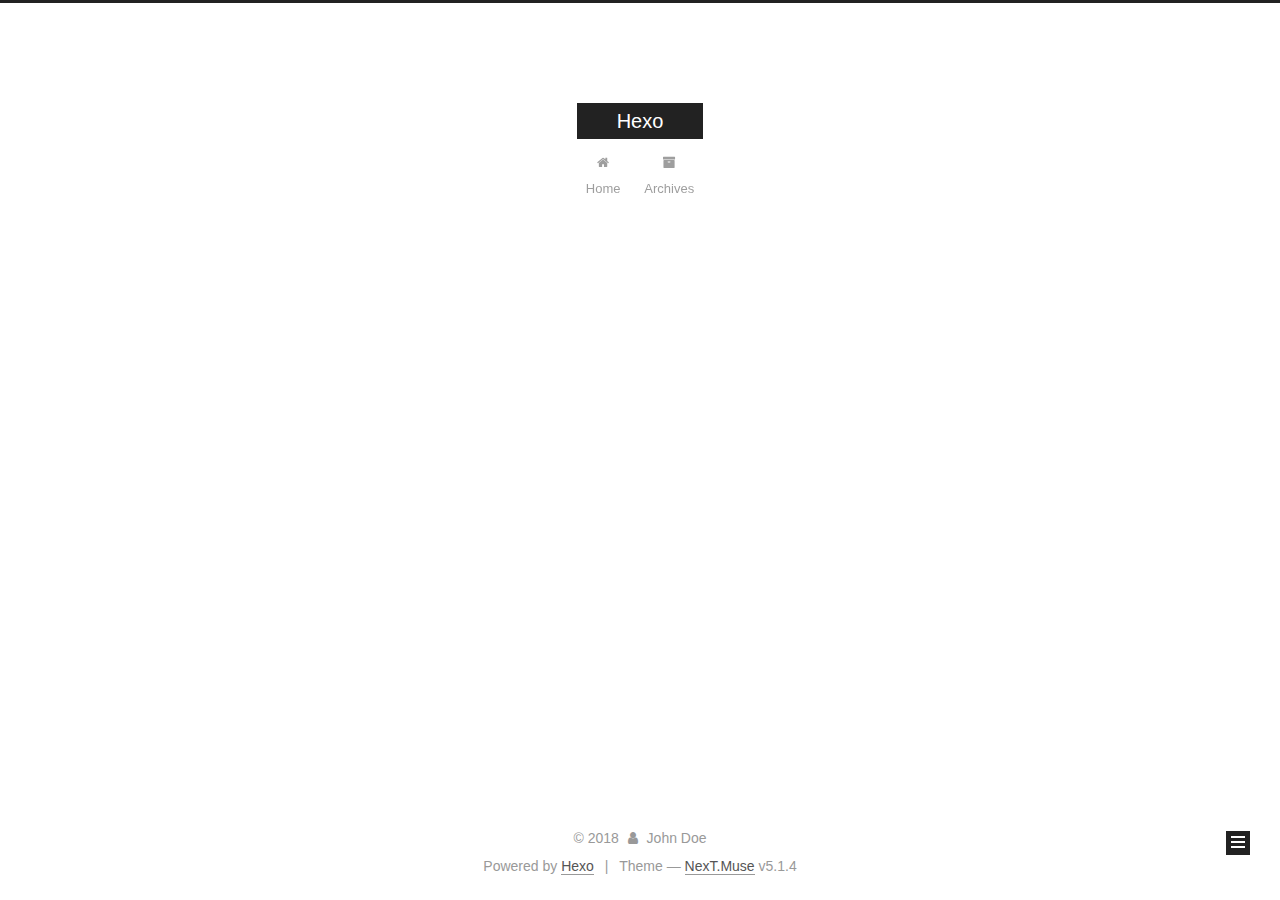
==== commit dec45374: "Site updated: 2018-04-22 23:01:35" ====
--- a/archives/index.html
+++ b/archives/index.html
@@ -81,7 +81,7 @@
 
 <meta property="og:type" content="website">
 <meta property="og:title" content="Hexo">
-<meta property="og:url" content="http://yoursite.com/archives/index.html">
+<meta property="og:url" content="https://coderwangyh.github.io/wyh.github.io/archives/index.html">
 <meta property="og:site_name" content="Hexo">
 <meta property="og:locale" content="default">
 <meta name="twitter:card" content="summary">
@@ -115,7 +115,7 @@
 
 
 
-  <link rel="canonical" href="http://yoursite.com/archives/"/>
+  <link rel="canonical" href="https://coderwangyh.github.io/wyh.github.io/archives/"/>
 
 
 
--- a/css/main.css
+++ b/css/main.css
@@ -1822,7 +1822,7 @@
   width: 4px;
   height: 4px;
   border-radius: 50%;
-  background: #d0711c;
+  background: #a2e4ff;
 }
 .links-of-blogroll {
   font-size: 13px;
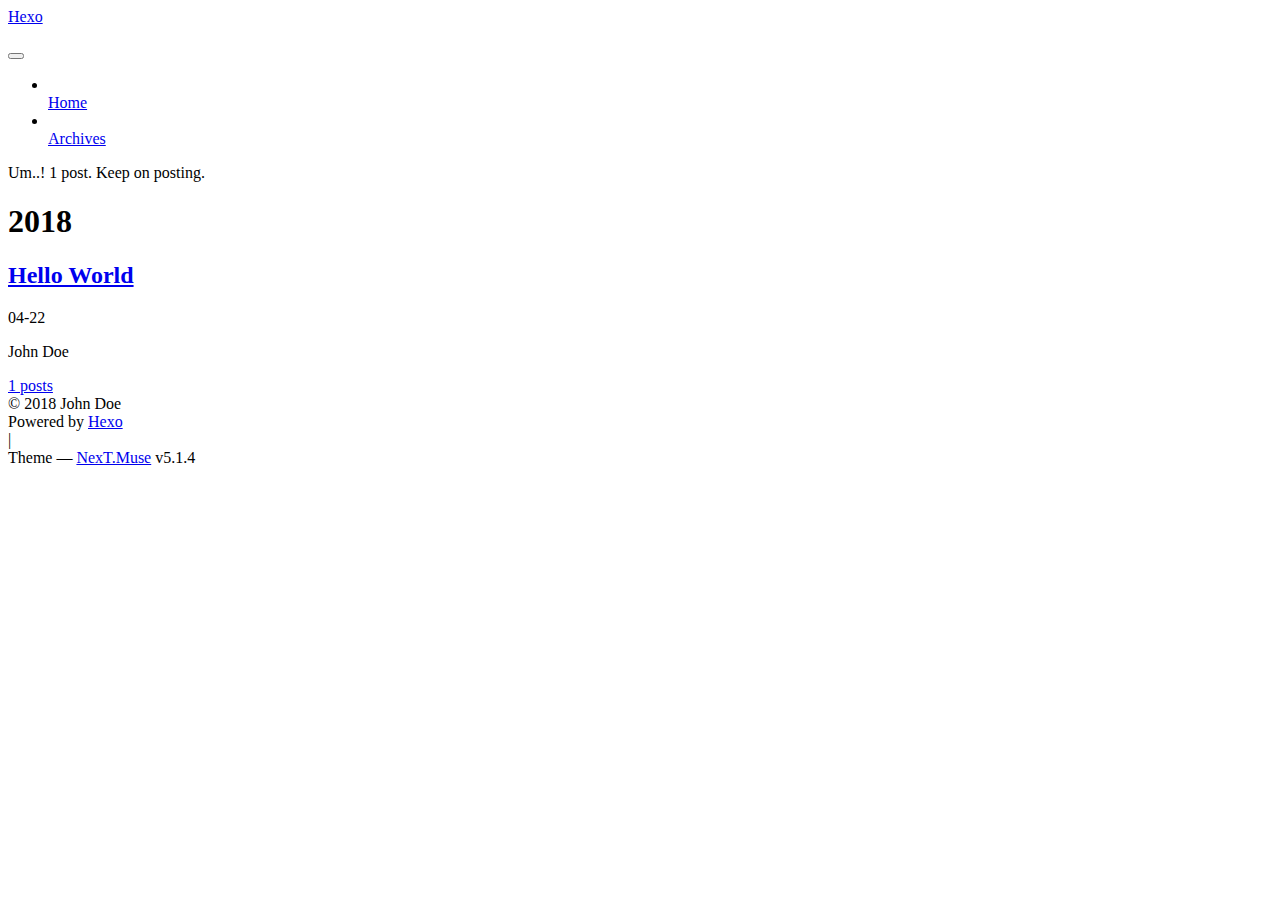
==== commit 625436a3: "Site updated: 2018-04-22 23:03:02" ====
--- a/archives/index.html
+++ b/archives/index.html
@@ -40,29 +40,29 @@
 
   
   
-  <link href="/lib/fancybox/source/jquery.fancybox.css?v=2.1.5" rel="stylesheet" type="text/css" />
-
-
-
-
-
-
-
-<link href="/lib/font-awesome/css/font-awesome.min.css?v=4.6.2" rel="stylesheet" type="text/css" />
-
-<link href="/css/main.css?v=5.1.4" rel="stylesheet" type="text/css" />
-
-
-  <link rel="apple-touch-icon" sizes="180x180" href="/images/apple-touch-icon-next.png?v=5.1.4">
-
-
-  <link rel="icon" type="image/png" sizes="32x32" href="/images/favicon-32x32-next.png?v=5.1.4">
-
-
-  <link rel="icon" type="image/png" sizes="16x16" href="/images/favicon-16x16-next.png?v=5.1.4">
-
-
-  <link rel="mask-icon" href="/images/logo.svg?v=5.1.4" color="#222">
+  <link href="/wyh.github.io/lib/fancybox/source/jquery.fancybox.css?v=2.1.5" rel="stylesheet" type="text/css" />
+
+
+
+
+
+
+
+<link href="/wyh.github.io/lib/font-awesome/css/font-awesome.min.css?v=4.6.2" rel="stylesheet" type="text/css" />
+
+<link href="/wyh.github.io/css/main.css?v=5.1.4" rel="stylesheet" type="text/css" />
+
+
+  <link rel="apple-touch-icon" sizes="180x180" href="/wyh.github.io/images/apple-touch-icon-next.png?v=5.1.4">
+
+
+  <link rel="icon" type="image/png" sizes="32x32" href="/wyh.github.io/images/favicon-32x32-next.png?v=5.1.4">
+
+
+  <link rel="icon" type="image/png" sizes="16x16" href="/wyh.github.io/images/favicon-16x16-next.png?v=5.1.4">
+
+
+  <link rel="mask-icon" href="/wyh.github.io/images/logo.svg?v=5.1.4" color="#222">
 
 
 
@@ -81,7 +81,7 @@
 
 <meta property="og:type" content="website">
 <meta property="og:title" content="Hexo">
-<meta property="og:url" content="https://coderwangyh.github.io/wyh.github.io/archives/index.html">
+<meta property="og:url" content="https://coderwangyh.github.io/archives/index.html">
 <meta property="og:site_name" content="Hexo">
 <meta property="og:locale" content="default">
 <meta name="twitter:card" content="summary">
@@ -92,7 +92,7 @@
 <script type="text/javascript" id="hexo.configurations">
   var NexT = window.NexT || {};
   var CONFIG = {
-    root: '/',
+    root: '/wyh.github.io/',
     scheme: 'Muse',
     version: '5.1.4',
     sidebar: {"position":"left","display":"post","offset":12,"b2t":false,"scrollpercent":false,"onmobile":false},
@@ -115,7 +115,7 @@
 
 
 
-  <link rel="canonical" href="https://coderwangyh.github.io/wyh.github.io/archives/"/>
+  <link rel="canonical" href="https://coderwangyh.github.io/archives/"/>
 
 
 
@@ -149,7 +149,7 @@
     
 
     <div class="custom-logo-site-title">
-      <a href="/"  class="brand" rel="start">
+      <a href="/wyh.github.io/"  class="brand" rel="start">
         <span class="logo-line-before"><i></i></span>
         <span class="site-title">Hexo</span>
         <span class="logo-line-after"><i></i></span>
@@ -177,7 +177,7 @@
       
         
         <li class="menu-item menu-item-home">
-          <a href="/" rel="section">
+          <a href="/wyh.github.io/" rel="section">
             
               <i class="menu-item-icon fa fa-fw fa-home"></i> <br />
             
@@ -187,7 +187,7 @@
       
         
         <li class="menu-item menu-item-archives">
-          <a href="/archives/" rel="section">
+          <a href="/wyh.github.io/archives/" rel="section">
             
               <i class="menu-item-icon fa fa-fw fa-archive"></i> <br />
             
@@ -251,7 +251,7 @@
 
       <h2 class="post-title">
         
-            <a class="post-title-link" href="/2018/04/22/hello-world/" itemprop="url">
+            <a class="post-title-link" href="/wyh.github.io/2018/04/22/hello-world/" itemprop="url">
               
                 <span itemprop="name">Hello World</span>
               
@@ -323,7 +323,7 @@
             
               <div class="site-state-item site-state-posts">
               
-                <a href="/archives/">
+                <a href="/wyh.github.io/archives/">
               
                   <span class="site-state-item-count">1</span>
                   <span class="site-state-item-name">posts</span>
@@ -443,53 +443,53 @@
 
   
   
-    <script type="text/javascript" src="/lib/jquery/index.js?v=2.1.3"></script>
-  
-
-  
-  
-    <script type="text/javascript" src="/lib/fastclick/lib/fastclick.min.js?v=1.0.6"></script>
-  
-
-  
-  
-    <script type="text/javascript" src="/lib/jquery_lazyload/jquery.lazyload.js?v=1.9.7"></script>
-  
-
-  
-  
-    <script type="text/javascript" src="/lib/velocity/velocity.min.js?v=1.2.1"></script>
-  
-
-  
-  
-    <script type="text/javascript" src="/lib/velocity/velocity.ui.min.js?v=1.2.1"></script>
-  
-
-  
-  
-    <script type="text/javascript" src="/lib/fancybox/source/jquery.fancybox.pack.js?v=2.1.5"></script>
-  
-
-
-  
-
-
-  <script type="text/javascript" src="/js/src/utils.js?v=5.1.4"></script>
-
-  <script type="text/javascript" src="/js/src/motion.js?v=5.1.4"></script>
-
-
-
-  
-  
-
-  
-
-  
-
-
-  <script type="text/javascript" src="/js/src/bootstrap.js?v=5.1.4"></script>
+    <script type="text/javascript" src="/wyh.github.io/lib/jquery/index.js?v=2.1.3"></script>
+  
+
+  
+  
+    <script type="text/javascript" src="/wyh.github.io/lib/fastclick/lib/fastclick.min.js?v=1.0.6"></script>
+  
+
+  
+  
+    <script type="text/javascript" src="/wyh.github.io/lib/jquery_lazyload/jquery.lazyload.js?v=1.9.7"></script>
+  
+
+  
+  
+    <script type="text/javascript" src="/wyh.github.io/lib/velocity/velocity.min.js?v=1.2.1"></script>
+  
+
+  
+  
+    <script type="text/javascript" src="/wyh.github.io/lib/velocity/velocity.ui.min.js?v=1.2.1"></script>
+  
+
+  
+  
+    <script type="text/javascript" src="/wyh.github.io/lib/fancybox/source/jquery.fancybox.pack.js?v=2.1.5"></script>
+  
+
+
+  
+
+
+  <script type="text/javascript" src="/wyh.github.io/js/src/utils.js?v=5.1.4"></script>
+
+  <script type="text/javascript" src="/wyh.github.io/js/src/motion.js?v=5.1.4"></script>
+
+
+
+  
+  
+
+  
+
+  
+
+
+  <script type="text/javascript" src="/wyh.github.io/js/src/bootstrap.js?v=5.1.4"></script>
 
 
 
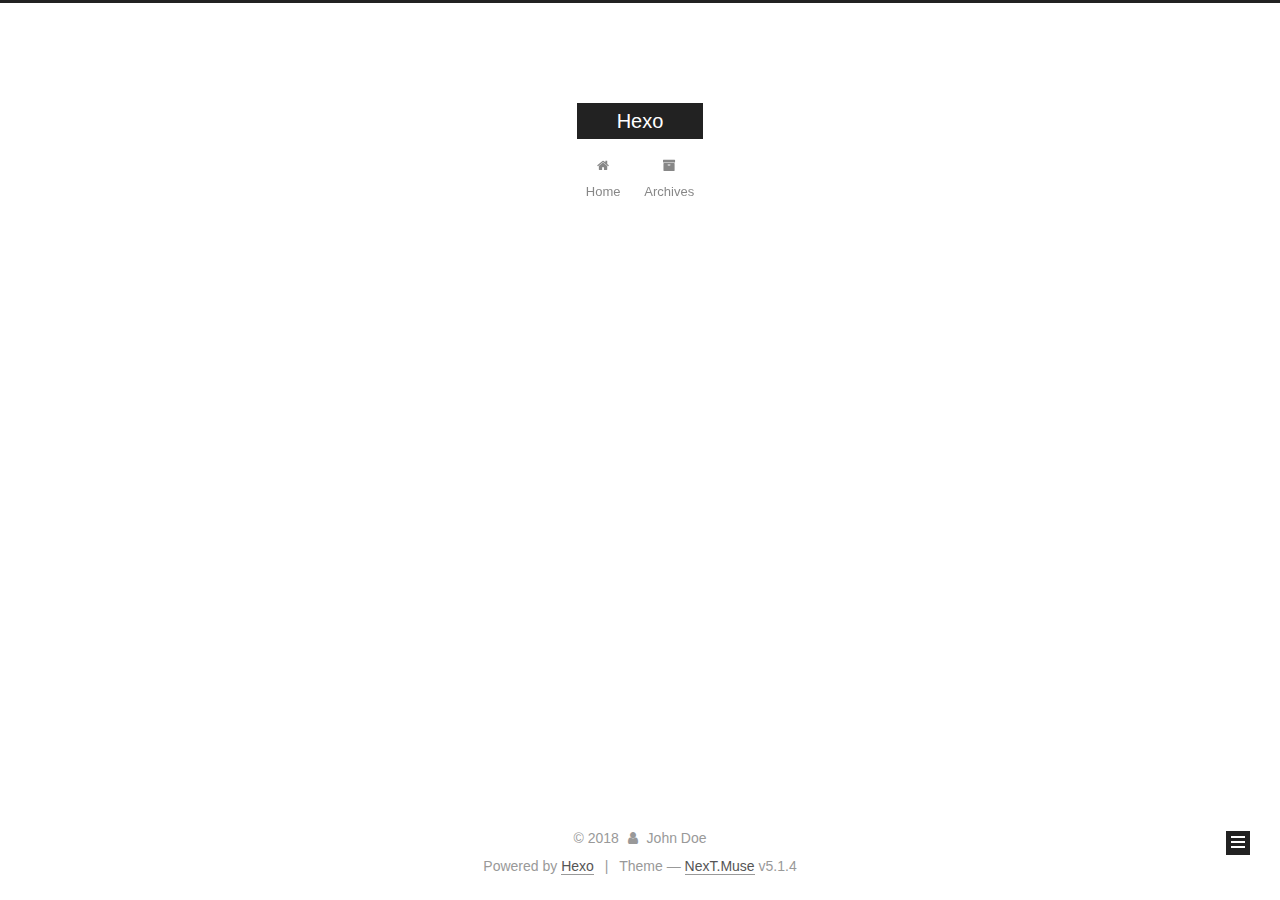
==== commit 336bd3d0: "Site updated: 2018-04-24 16:18:01" ====
--- a/archives/index.html
+++ b/archives/index.html
@@ -40,29 +40,29 @@
 
   
   
-  <link href="/wyh.github.io/lib/fancybox/source/jquery.fancybox.css?v=2.1.5" rel="stylesheet" type="text/css" />
-
-
-
-
-
-
-
-<link href="/wyh.github.io/lib/font-awesome/css/font-awesome.min.css?v=4.6.2" rel="stylesheet" type="text/css" />
-
-<link href="/wyh.github.io/css/main.css?v=5.1.4" rel="stylesheet" type="text/css" />
-
-
-  <link rel="apple-touch-icon" sizes="180x180" href="/wyh.github.io/images/apple-touch-icon-next.png?v=5.1.4">
-
-
-  <link rel="icon" type="image/png" sizes="32x32" href="/wyh.github.io/images/favicon-32x32-next.png?v=5.1.4">
-
-
-  <link rel="icon" type="image/png" sizes="16x16" href="/wyh.github.io/images/favicon-16x16-next.png?v=5.1.4">
-
-
-  <link rel="mask-icon" href="/wyh.github.io/images/logo.svg?v=5.1.4" color="#222">
+  <link href="/lib/fancybox/source/jquery.fancybox.css?v=2.1.5" rel="stylesheet" type="text/css" />
+
+
+
+
+
+
+
+<link href="/lib/font-awesome/css/font-awesome.min.css?v=4.6.2" rel="stylesheet" type="text/css" />
+
+<link href="/css/main.css?v=5.1.4" rel="stylesheet" type="text/css" />
+
+
+  <link rel="apple-touch-icon" sizes="180x180" href="/images/apple-touch-icon-next.png?v=5.1.4">
+
+
+  <link rel="icon" type="image/png" sizes="32x32" href="/images/favicon-32x32-next.png?v=5.1.4">
+
+
+  <link rel="icon" type="image/png" sizes="16x16" href="/images/favicon-16x16-next.png?v=5.1.4">
+
+
+  <link rel="mask-icon" href="/images/logo.svg?v=5.1.4" color="#222">
 
 
 
@@ -81,7 +81,7 @@
 
 <meta property="og:type" content="website">
 <meta property="og:title" content="Hexo">
-<meta property="og:url" content="https://coderwangyh.github.io/archives/index.html">
+<meta property="og:url" content="http://wyathui.github.io/archives/index.html">
 <meta property="og:site_name" content="Hexo">
 <meta property="og:locale" content="default">
 <meta name="twitter:card" content="summary">
@@ -92,7 +92,7 @@
 <script type="text/javascript" id="hexo.configurations">
   var NexT = window.NexT || {};
   var CONFIG = {
-    root: '/wyh.github.io/',
+    root: '/',
     scheme: 'Muse',
     version: '5.1.4',
     sidebar: {"position":"left","display":"post","offset":12,"b2t":false,"scrollpercent":false,"onmobile":false},
@@ -115,7 +115,7 @@
 
 
 
-  <link rel="canonical" href="https://coderwangyh.github.io/archives/"/>
+  <link rel="canonical" href="http://wyathui.github.io/archives/"/>
 
 
 
@@ -149,7 +149,7 @@
     
 
     <div class="custom-logo-site-title">
-      <a href="/wyh.github.io/"  class="brand" rel="start">
+      <a href="/"  class="brand" rel="start">
         <span class="logo-line-before"><i></i></span>
         <span class="site-title">Hexo</span>
         <span class="logo-line-after"><i></i></span>
@@ -177,7 +177,7 @@
       
         
         <li class="menu-item menu-item-home">
-          <a href="/wyh.github.io/" rel="section">
+          <a href="/" rel="section">
             
               <i class="menu-item-icon fa fa-fw fa-home"></i> <br />
             
@@ -187,7 +187,7 @@
       
         
         <li class="menu-item menu-item-archives">
-          <a href="/wyh.github.io/archives/" rel="section">
+          <a href="/archives/" rel="section">
             
               <i class="menu-item-icon fa fa-fw fa-archive"></i> <br />
             
@@ -251,7 +251,7 @@
 
       <h2 class="post-title">
         
-            <a class="post-title-link" href="/wyh.github.io/2018/04/22/hello-world/" itemprop="url">
+            <a class="post-title-link" href="/2018/04/24/hello-world/" itemprop="url">
               
                 <span itemprop="name">Hello World</span>
               
@@ -261,9 +261,9 @@
 
       <div class="post-meta">
         <time class="post-time" itemprop="dateCreated"
-              datetime="2018-04-22T21:38:58+08:00"
-              content="2018-04-22" >
-          04-22
+              datetime="2018-04-24T16:08:47+08:00"
+              content="2018-04-24" >
+          04-24
         </time>
       </div>
 
@@ -323,7 +323,7 @@
             
               <div class="site-state-item site-state-posts">
               
-                <a href="/wyh.github.io/archives/">
+                <a href="/archives/">
               
                   <span class="site-state-item-count">1</span>
                   <span class="site-state-item-name">posts</span>
@@ -443,53 +443,53 @@
 
   
   
-    <script type="text/javascript" src="/wyh.github.io/lib/jquery/index.js?v=2.1.3"></script>
-  
-
-  
-  
-    <script type="text/javascript" src="/wyh.github.io/lib/fastclick/lib/fastclick.min.js?v=1.0.6"></script>
-  
-
-  
-  
-    <script type="text/javascript" src="/wyh.github.io/lib/jquery_lazyload/jquery.lazyload.js?v=1.9.7"></script>
-  
-
-  
-  
-    <script type="text/javascript" src="/wyh.github.io/lib/velocity/velocity.min.js?v=1.2.1"></script>
-  
-
-  
-  
-    <script type="text/javascript" src="/wyh.github.io/lib/velocity/velocity.ui.min.js?v=1.2.1"></script>
-  
-
-  
-  
-    <script type="text/javascript" src="/wyh.github.io/lib/fancybox/source/jquery.fancybox.pack.js?v=2.1.5"></script>
-  
-
-
-  
-
-
-  <script type="text/javascript" src="/wyh.github.io/js/src/utils.js?v=5.1.4"></script>
-
-  <script type="text/javascript" src="/wyh.github.io/js/src/motion.js?v=5.1.4"></script>
-
-
-
-  
-  
-
-  
-
-  
-
-
-  <script type="text/javascript" src="/wyh.github.io/js/src/bootstrap.js?v=5.1.4"></script>
+    <script type="text/javascript" src="/lib/jquery/index.js?v=2.1.3"></script>
+  
+
+  
+  
+    <script type="text/javascript" src="/lib/fastclick/lib/fastclick.min.js?v=1.0.6"></script>
+  
+
+  
+  
+    <script type="text/javascript" src="/lib/jquery_lazyload/jquery.lazyload.js?v=1.9.7"></script>
+  
+
+  
+  
+    <script type="text/javascript" src="/lib/velocity/velocity.min.js?v=1.2.1"></script>
+  
+
+  
+  
+    <script type="text/javascript" src="/lib/velocity/velocity.ui.min.js?v=1.2.1"></script>
+  
+
+  
+  
+    <script type="text/javascript" src="/lib/fancybox/source/jquery.fancybox.pack.js?v=2.1.5"></script>
+  
+
+
+  
+
+
+  <script type="text/javascript" src="/js/src/utils.js?v=5.1.4"></script>
+
+  <script type="text/javascript" src="/js/src/motion.js?v=5.1.4"></script>
+
+
+
+  
+  
+
+  
+
+  
+
+
+  <script type="text/javascript" src="/js/src/bootstrap.js?v=5.1.4"></script>
 
 
 
--- a/css/main.css
+++ b/css/main.css
@@ -0,0 +1,2662 @@
+/* normalize.css v3.0.2 | MIT License | git.io/normalize */
+html {
+  font-family: sans-serif; /* 1 */
+  -ms-text-size-adjust: 100%; /* 2 */
+  -webkit-text-size-adjust: 100%; /* 2 */
+}
+body {
+  margin: 0;
+}
+article,
+aside,
+details,
+figcaption,
+figure,
+footer,
+header,
+hgroup,
+main,
+menu,
+nav,
+section,
+summary {
+  display: block;
+}
+audio,
+canvas,
+progress,
+video {
+  display: inline-block; /* 1 */
+  vertical-align: baseline; /* 2 */
+}
+audio:not([controls]) {
+  display: none;
+  height: 0;
+}
+[hidden],
+template {
+  display: none;
+}
+a {
+  background-color: transparent;
+}
+a:active,
+a:hover {
+  outline: 0;
+}
+abbr[title] {
+  border-bottom: 1px dotted;
+}
+b,
+strong {
+  font-weight: bold;
+}
+dfn {
+  font-style: italic;
+}
+h1 {
+  font-size: 2em;
+  margin: 0.67em 0;
+}
+mark {
+  background: #ff0;
+  color: #000;
+}
+small {
+  font-size: 80%;
+}
+sub,
+sup {
+  font-size: 75%;
+  line-height: 0;
+  position: relative;
+  vertical-align: baseline;
+}
+sup {
+  top: -0.5em;
+}
+sub {
+  bottom: -0.25em;
+}
+img {
+  border: 0;
+}
+svg:not(:root) {
+  overflow: hidden;
+}
+figure {
+  margin: 1em 40px;
+}
+hr {
+  -moz-box-sizing: content-box;
+  box-sizing: content-box;
+  height: 0;
+}
+pre {
+  overflow: auto;
+}
+code,
+kbd,
+pre,
+samp {
+  font-family: monospace, monospace;
+  font-size: 1em;
+}
+button,
+input,
+optgroup,
+select,
+textarea {
+  color: inherit; /* 1 */
+  font: inherit; /* 2 */
+  margin: 0; /* 3 */
+}
+button {
+  overflow: visible;
+}
+button,
+select {
+  text-transform: none;
+}
+button,
+html input[type="button"],
+input[type="reset"],
+input[type="submit"] {
+  -webkit-appearance: button; /* 2 */
+  cursor: pointer; /* 3 */
+}
+button[disabled],
+html input[disabled] {
+  cursor: default;
+}
+button::-moz-focus-inner,
+input::-moz-focus-inner {
+  border: 0;
+  padding: 0;
+}
+input {
+  line-height: normal;
+}
+input[type="checkbox"],
+input[type="radio"] {
+  box-sizing: border-box; /* 1 */
+  padding: 0; /* 2 */
+}
+input[type="number"]::-webkit-inner-spin-button,
+input[type="number"]::-webkit-outer-spin-button {
+  height: auto;
+}
+input[type="search"] {
+  -webkit-appearance: textfield; /* 1 */
+  -moz-box-sizing: content-box;
+  -webkit-box-sizing: content-box; /* 2 */
+  box-sizing: content-box;
+}
+input[type="search"]::-webkit-search-cancel-button,
+input[type="search"]::-webkit-search-decoration {
+  -webkit-appearance: none;
+}
+fieldset {
+  border: 1px solid #c0c0c0;
+  margin: 0 2px;
+  padding: 0.35em 0.625em 0.75em;
+}
+legend {
+  border: 0; /* 1 */
+  padding: 0; /* 2 */
+}
+textarea {
+  overflow: auto;
+}
+optgroup {
+  font-weight: bold;
+}
+table {
+  border-collapse: collapse;
+  border-spacing: 0;
+}
+td,
+th {
+  padding: 0;
+}
+::selection {
+  background: #262a30;
+  color: #fff;
+}
+body {
+  position: relative;
+  font-family: 'Lato', "PingFang SC", "Microsoft YaHei", sans-serif;
+  font-size: 14px;
+  line-height: 2;
+  color: #555;
+  background: #fff;
+}
+@media (max-width: 767px) {
+  body {
+    padding-right: 0 !important;
+  }
+}
+@media (min-width: 768px) and (max-width: 991px) {
+  body {
+    padding-right: 0 !important;
+  }
+}
+@media (min-width: 1600px) {
+  body {
+    font-size: 16px;
+  }
+}
+h1,
+h2,
+h3,
+h4,
+h5,
+h6 {
+  margin: 0;
+  padding: 0;
+  font-weight: bold;
+  line-height: 1.5;
+  font-family: 'Lato', "PingFang SC", "Microsoft YaHei", sans-serif;
+}
+h2,
+h3,
+h4,
+h5,
+h6 {
+  margin: 20px 0 15px;
+}
+h1 {
+  font-size: 22px;
+}
+@media (max-width: 767px) {
+  h1 {
+    font-size: 18px;
+  }
+}
+h2 {
+  font-size: 20px;
+}
+@media (max-width: 767px) {
+  h2 {
+    font-size: 16px;
+  }
+}
+h3 {
+  font-size: 18px;
+}
+@media (max-width: 767px) {
+  h3 {
+    font-size: 14px;
+  }
+}
+h4 {
+  font-size: 16px;
+}
+@media (max-width: 767px) {
+  h4 {
+    font-size: 12px;
+  }
+}
+h5 {
+  font-size: 14px;
+}
+@media (max-width: 767px) {
+  h5 {
+    font-size: 10px;
+  }
+}
+h6 {
+  font-size: 12px;
+}
+@media (max-width: 767px) {
+  h6 {
+    font-size: 8px;
+  }
+}
+p {
+  margin: 0 0 20px 0;
+}
+a {
+  color: #555;
+  text-decoration: none;
+  outline: none;
+  border-bottom: 1px solid #999;
+  word-wrap: break-word;
+}
+a:hover {
+  color: #222;
+  border-bottom-color: #222;
+}
+blockquote {
+  margin: 0;
+  padding: 0;
+}
+img {
+  display: block;
+  margin: auto;
+  max-width: 100%;
+  height: auto;
+}
+hr {
+  margin: 40px 0;
+  height: 3px;
+  border: none;
+  background-color: #ddd;
+  background-image: repeating-linear-gradient(-45deg, #fff, #fff 4px, transparent 4px, transparent 8px);
+}
+blockquote {
+  padding: 0 15px;
+  color: #666;
+  border-left: 4px solid #ddd;
+}
+blockquote cite::before {
+  content: "-";
+  padding: 0 5px;
+}
+dt {
+  font-weight: 700;
+}
+dd {
+  margin: 0;
+  padding: 0;
+}
+kbd {
+  border: 1px solid #ccc;
+  border-radius: 0.2em;
+  box-shadow: 0.1em 0.1em 0.2em rgba(0,0,0,0.1);
+  background-color: #f9f9f9;
+  font-family: inherit;
+  background-image: -webkit-linear-gradient(top, #eee, #fff, #eee);
+  padding: 0.1em 0.3em;
+  white-space: nowrap;
+}
+.text-left {
+  text-align: left;
+}
+.text-center {
+  text-align: center;
+}
+.text-right {
+  text-align: right;
+}
+.text-justify {
+  text-align: justify;
+}
+.text-nowrap {
+  white-space: nowrap;
+}
+.text-lowercase {
+  text-transform: lowercase;
+}
+.text-uppercase {
+  text-transform: uppercase;
+}
+.text-capitalize {
+  text-transform: capitalize;
+}
+.center-block {
+  display: block;
+  margin-left: auto;
+  margin-right: auto;
+}
+.clearfix:before,
+.clearfix:after {
+  content: " ";
+  display: table;
+}
+.clearfix:after {
+  clear: both;
+}
+.pullquote {
+  width: 45%;
+}
+.pullquote.left {
+  float: left;
+  margin-left: 5px;
+  margin-right: 10px;
+}
+.pullquote.right {
+  float: right;
+  margin-left: 10px;
+  margin-right: 5px;
+}
+.affix.affix.affix {
+  position: fixed;
+}
+.translation {
+  margin-top: -20px;
+  font-size: 14px;
+  color: #999;
+}
+.scrollbar-measure {
+  width: 100px;
+  height: 100px;
+  overflow: scroll;
+  position: absolute;
+  top: -9999px;
+}
+.use-motion .motion-element {
+  opacity: 0;
+}
+table {
+  margin: 20px 0;
+  width: 100%;
+  border-collapse: collapse;
+  border-spacing: 0;
+  border: 1px solid #ddd;
+  font-size: 14px;
+  table-layout: fixed;
+  word-wrap: break-all;
+}
+table>tbody>tr:nth-of-type(odd) {
+  background-color: #f9f9f9;
+}
+table>tbody>tr:hover {
+  background-color: #f5f5f5;
+}
+caption,
+th,
+td {
+  padding: 8px;
+  text-align: left;
+  vertical-align: middle;
+  font-weight: normal;
+}
+th,
+td {
+  border-bottom: 3px solid #ddd;
+  border-right: 1px solid #eee;
+}
+th {
+  padding-bottom: 10px;
+  font-weight: 700;
+}
+td {
+  border-bottom-width: 1px;
+}
+html,
+body {
+  height: 100%;
+}
+.container {
+  position: relative;
+  min-height: 100%;
+}
+.header-inner {
+  margin: 0 auto;
+  padding: 100px 0 70px;
+  width: 700px;
+}
+@media (min-width: 1600px) {
+  .container .header-inner {
+    width: 900px;
+  }
+}
+.main {
+  padding-bottom: 150px;
+}
+.main-inner {
+  margin: 0 auto;
+  width: 700px;
+}
+@media (min-width: 1600px) {
+  .container .main-inner {
+    width: 900px;
+  }
+}
+.footer {
+  position: absolute;
+  left: 0;
+  bottom: 0;
+  width: 100%;
+  min-height: 50px;
+}
+.footer-inner {
+  box-sizing: border-box;
+  margin: 20px auto;
+  width: 700px;
+}
+@media (min-width: 1600px) {
+  .container .footer-inner {
+    width: 900px;
+  }
+}
+pre,
+.highlight {
+  overflow: auto;
+  margin: 20px 0;
+  padding: 0;
+  font-size: 13px;
+  color: #4d4d4c;
+  background: #f7f7f7;
+  line-height: 1.6;
+}
+pre,
+code {
+  font-family: consolas, Menlo, "PingFang SC", "Microsoft YaHei", monospace;
+}
+code {
+  padding: 2px 4px;
+  word-wrap: break-word;
+  color: #555;
+  background: #eee;
+  border-radius: 3px;
+  font-size: 13px;
+}
+pre {
+  padding: 10px;
+}
+pre code {
+  padding: 0;
+  color: #4d4d4c;
+  background: none;
+  text-shadow: none;
+}
+.highlight {
+  border-radius: 1px;
+}
+.highlight pre {
+  border: none;
+  margin: 0;
+  padding: 10px 0;
+}
+.highlight table {
+  margin: 0;
+  width: auto;
+  border: none;
+}
+.highlight td {
+  border: none;
+  padding: 0;
+}
+.highlight figcaption {
+  font-size: 1em;
+  color: #4d4d4c;
+  line-height: 1em;
+  margin-bottom: 1em;
+}
+.highlight figcaption:before,
+.highlight figcaption:after {
+  content: " ";
+  display: table;
+}
+.highlight figcaption:after {
+  clear: both;
+}
+.highlight figcaption a {
+  float: right;
+  color: #4d4d4c;
+}
+.highlight figcaption a:hover {
+  border-bottom-color: #4d4d4c;
+}
+.highlight .gutter pre {
+  padding-left: 10px;
+  padding-right: 10px;
+  color: #869194;
+  text-align: right;
+  background-color: #eff2f3;
+}
+.highlight .code pre {
+  width: 100%;
+  padding-left: 10px;
+  padding-right: 10px;
+  background-color: #f7f7f7;
+}
+.highlight .line {
+  height: 20px;
+}
+.gutter {
+  -webkit-user-select: none;
+  -moz-user-select: none;
+  -ms-user-select: none;
+  user-select: none;
+}
+.gist table {
+  width: auto;
+}
+.gist table td {
+  border: none;
+}
+pre .deletion {
+  background: #fdd;
+}
+pre .addition {
+  background: #dfd;
+}
+pre .meta {
+  color: #8959a8;
+}
+pre .comment {
+  color: #8e908c;
+}
+pre .variable,
+pre .attribute,
+pre .tag,
+pre .regexp,
+pre .ruby .constant,
+pre .xml .tag .title,
+pre .xml .pi,
+pre .xml .doctype,
+pre .html .doctype,
+pre .css .id,
+pre .css .class,
+pre .css .pseudo {
+  color: #c82829;
+}
+pre .number,
+pre .preprocessor,
+pre .built_in,
+pre .literal,
+pre .params,
+pre .constant,
+pre .command {
+  color: #f5871f;
+}
+pre .ruby .class .title,
+pre .css .rules .attribute,
+pre .string,
+pre .value,
+pre .inheritance,
+pre .header,
+pre .ruby .symbol,
+pre .xml .cdata,
+pre .special,
+pre .number,
+pre .formula {
+  color: #718c00;
+}
+pre .title,
+pre .css .hexcolor {
+  color: #3e999f;
+}
+pre .function,
+pre .python .decorator,
+pre .python .title,
+pre .ruby .function .title,
+pre .ruby .title .keyword,
+pre .perl .sub,
+pre .javascript .title,
+pre .coffeescript .title {
+  color: #4271ae;
+}
+pre .keyword,
+pre .javascript .function {
+  color: #8959a8;
+}
+.full-image.full-image.full-image.full-image {
+  border: none;
+  max-width: 100%;
+  width: auto;
+  margin: 20px auto 25px;
+}
+@media (min-width: 992px) {
+  .full-image.full-image.full-image.full-image {
+    max-width: none;
+    width: 110%;
+    margin: 25px -5%;
+  }
+}
+.blockquote-center,
+.page-home .post-type-quote blockquote,
+.page-post-detail .post-type-quote blockquote {
+  position: relative;
+  margin: 40px 0;
+  padding: 0;
+  border-left: none;
+  text-align: center;
+}
+.blockquote-center::before,
+.page-home .post-type-quote blockquote::before,
+.page-post-detail .post-type-quote blockquote::before,
+.blockquote-center::after,
+.page-home .post-type-quote blockquote::after,
+.page-post-detail .post-type-quote blockquote::after {
+  position: absolute;
+  content: ' ';
+  display: block;
+  width: 100%;
+  height: 24px;
+  opacity: 0.2;
+  background-repeat: no-repeat;
+  background-position: 0 -6px;
+  background-size: 22px 22px;
+}
+.blockquote-center::before,
+.page-home .post-type-quote blockquote::before,
+.page-post-detail .post-type-quote blockquote::before {
+  top: -20px;
+  background-image: url("../images/quote-l.svg");
+  border-top: 1px solid #ccc;
+}
+.blockquote-center::after,
+.page-home .post-type-quote blockquote::after,
+.page-post-detail .post-type-quote blockquote::after {
+  bottom: -20px;
+  background-image: url("../images/quote-r.svg");
+  border-bottom: 1px solid #ccc;
+  background-position: 100% 8px;
+}
+.blockquote-center p,
+.page-home .post-type-quote blockquote p,
+.page-post-detail .post-type-quote blockquote p,
+.blockquote-center div,
+.page-home .post-type-quote blockquote div,
+.page-post-detail .post-type-quote blockquote div {
+  text-align: center;
+}
+.post .post-body .group-picture img {
+  box-sizing: border-box;
+  padding: 0 3px;
+  border: none;
+}
+.post .group-picture-row {
+  overflow: hidden;
+  margin-top: 6px;
+}
+.post .group-picture-row:first-child {
+  margin-top: 0;
+}
+.post .group-picture-column {
+  float: left;
+}
+.page-post-detail .post-body .group-picture-column {
+  float: none;
+  margin-top: 10px;
+  width: auto !important;
+}
+.page-post-detail .post-body .group-picture-column img {
+  margin: 0 auto;
+}
+.page-archive .group-picture-container {
+  overflow: hidden;
+}
+.page-archive .group-picture-row {
+  float: left;
+}
+.page-archive .group-picture-row:first-child {
+  margin-top: 6px;
+}
+.page-archive .group-picture-column {
+  max-width: 150px;
+  max-height: 150px;
+}
+.post-body .note {
+  position: relative;
+  padding: 15px;
+  margin-bottom: 20px;
+  border: 1px solid #eee;
+  border-left-width: 5px;
+  border-radius: 3px;
+}
+.post-body .note h2,
+.post-body .note h3,
+.post-body .note h4,
+.post-body .note h5,
+.post-body .note h6 {
+  margin-top: 0;
+  margin-bottom: 0;
+  border-bottom: initial;
+  padding-top: 0 !important;
+}
+.post-body .note p:first-child,
+.post-body .note ul:first-child,
+.post-body .note ol:first-child,
+.post-body .note table:first-child,
+.post-body .note pre:first-child,
+.post-body .note blockquote:first-child {
+  margin-top: 0;
+}
+.post-body .note p:last-child,
+.post-body .note ul:last-child,
+.post-body .note ol:last-child,
+.post-body .note table:last-child,
+.post-body .note pre:last-child,
+.post-body .note blockquote:last-child {
+  margin-bottom: 0;
+}
+.post-body .note.default {
+  border-left-color: #777;
+}
+.post-body .note.default h2,
+.post-body .note.default h3,
+.post-body .note.default h4,
+.post-body .note.default h5,
+.post-body .note.default h6 {
+  color: #777;
+}
+.post-body .note.primary {
+  border-left-color: #6f42c1;
+}
+.post-body .note.primary h2,
+.post-body .note.primary h3,
+.post-body .note.primary h4,
+.post-body .note.primary h5,
+.post-body .note.primary h6 {
+  color: #6f42c1;
+}
+.post-body .note.info {
+  border-left-color: #428bca;
+}
+.post-body .note.info h2,
+.post-body .note.info h3,
+.post-body .note.info h4,
+.post-body .note.info h5,
+.post-body .note.info h6 {
+  color: #428bca;
+}
+.post-body .note.success {
+  border-left-color: #5cb85c;
+}
+.post-body .note.success h2,
+.post-body .note.success h3,
+.post-body .note.success h4,
+.post-body .note.success h5,
+.post-body .note.success h6 {
+  color: #5cb85c;
+}
+.post-body .note.warning {
+  border-left-color: #f0ad4e;
+}
+.post-body .note.warning h2,
+.post-body .note.warning h3,
+.post-body .note.warning h4,
+.post-body .note.warning h5,
+.post-body .note.warning h6 {
+  color: #f0ad4e;
+}
+.post-body .note.danger {
+  border-left-color: #d9534f;
+}
+.post-body .note.danger h2,
+.post-body .note.danger h3,
+.post-body .note.danger h4,
+.post-body .note.danger h5,
+.post-body .note.danger h6 {
+  color: #d9534f;
+}
+.post-body .label {
+  display: inline;
+  padding: 0 2px;
+  white-space: nowrap;
+}
+.post-body .label.default {
+  background-color: #f0f0f0;
+}
+.post-body .label.primary {
+  background-color: #efe6f7;
+}
+.post-body .label.info {
+  background-color: #e5f2f8;
+}
+.post-body .label.success {
+  background-color: #e7f4e9;
+}
+.post-body .label.warning {
+  background-color: #fcf6e1;
+}
+.post-body .label.danger {
+  background-color: #fae8eb;
+}
+.post-body .tabs {
+  position: relative;
+  display: block;
+  margin-bottom: 20px;
+  padding-top: 10px;
+}
+.post-body .tabs ul.nav-tabs {
+  margin: 0;
+  padding: 0;
+  display: flex;
+  margin-bottom: -1px;
+}
+@media (max-width: 413px) {
+  .post-body .tabs ul.nav-tabs {
+    display: block;
+    margin-bottom: 5px;
+  }
+}
+.post-body .tabs ul.nav-tabs li.tab {
+  list-style-type: none !important;
+  margin: 0 0.25em 0 0;
+  border-top: 3px solid transparent;
+  border-left: 1px solid transparent;
+  border-right: 1px solid transparent;
+}
+@media (max-width: 413px) {
+  .post-body .tabs ul.nav-tabs li.tab {
+    margin: initial;
+    border-top: 1px solid transparent;
+    border-left: 3px solid transparent;
+    border-right: 1px solid transparent;
+    border-bottom: 1px solid transparent;
+  }
+}
+.post-body .tabs ul.nav-tabs li.tab a {
+  outline: 0;
+  border-bottom: initial;
+  display: block;
+  line-height: 1.8em;
+  padding: 0.25em 0.75em;
+  transition-duration: 0.2s;
+  transition-timing-function: ease-out;
+  transition-delay: 0s;
+}
+.post-body .tabs ul.nav-tabs li.tab a i {
+  width: 1.285714285714286em;
+}
+.post-body .tabs ul.nav-tabs li.tab.active {
+  border-top: 3px solid #fc6423;
+  border-left: 1px solid #ddd;
+  border-right: 1px solid #ddd;
+  background-color: #fff;
+}
+@media (max-width: 413px) {
+  .post-body .tabs ul.nav-tabs li.tab.active {
+    border-top: 1px solid #ddd;
+    border-left: 3px solid #fc6423;
+    border-right: 1px solid #ddd;
+    border-bottom: 1px solid #ddd;
+  }
+}
+.post-body .tabs ul.nav-tabs li.tab.active a {
+  cursor: default;
+  color: #555;
+}
+.post-body .tabs .tab-content {
+  background-color: #fff;
+}
+.post-body .tabs .tab-content .tab-pane {
+  border: 1px solid #ddd;
+  padding: 20px 20px 0 20px;
+}
+.post-body .tabs .tab-content .tab-pane:not(.active) {
+  display: none !important;
+}
+.post-body .tabs .tab-content .tab-pane.active {
+  display: block !important;
+}
+.btn {
+  display: inline-block;
+  padding: 0 20px;
+  font-size: 14px;
+  color: #fff;
+  background: #222;
+  border: 2px solid #222;
+  text-decoration: none;
+  border-radius: 0;
+  transition-property: background-color;
+  transition-duration: 0.2s;
+  transition-timing-function: ease-in-out;
+  transition-delay: 0s;
+  line-height: 2;
+}
+.btn:hover {
+  border-color: #222;
+  color: #222;
+  background: #fff;
+}
+.btn +.btn {
+  margin: 0 0 8px 8px;
+}
+.btn .fa-fw {
+  width: 1.285714285714286em;
+  text-align: left;
+}
+.btn-bar {
+  display: block;
+  width: 22px;
+  height: 2px;
+  background: #555;
+  border-radius: 1px;
+}
+.btn-bar+.btn-bar {
+  margin-top: 4px;
+}
+.pagination {
+  margin: 120px 0 40px;
+  text-align: center;
+  border-top: 1px solid #eee;
+}
+.page-number-basic,
+.pagination .prev,
+.pagination .next,
+.pagination .page-number,
+.pagination .space {
+  display: inline-block;
+  position: relative;
+  top: -1px;
+  margin: 0 10px;
+  padding: 0 11px;
+}
+@media (max-width: 767px) {
+  .page-number-basic,
+  .pagination .prev,
+  .pagination .next,
+  .pagination .page-number,
+  .pagination .space {
+    margin: 0 5px;
+  }
+}
+.pagination .prev,
+.pagination .next,
+.pagination .page-number {
+  border-bottom: 0;
+  border-top: 1px solid #eee;
+  transition-property: border-color;
+  transition-duration: 0.2s;
+  transition-timing-function: ease-in-out;
+  transition-delay: 0s;
+}
+.pagination .prev:hover,
+.pagination .next:hover,
+.pagination .page-number:hover {
+  border-top-color: #222;
+}
+.pagination .space {
+  padding: 0;
+  margin: 0;
+}
+.pagination .prev {
+  margin-left: 0;
+}
+.pagination .next {
+  margin-right: 0;
+}
+.pagination .page-number.current {
+  color: #fff;
+  background: #ccc;
+  border-top-color: #ccc;
+}
+@media (max-width: 767px) {
+  .pagination {
+    border-top: none;
+  }
+  .pagination .prev,
+  .pagination .next,
+  .pagination .page-number {
+    margin-bottom: 10px;
+    border-top: 0;
+    border-bottom: 1px solid #eee;
+    padding: 0 10px;
+  }
+  .pagination .prev:hover,
+  .pagination .next:hover,
+  .pagination .page-number:hover {
+    border-bottom-color: #222;
+  }
+}
+.comments {
+  margin: 60px 20px 0;
+}
+.tag-cloud {
+  text-align: center;
+}
+.tag-cloud a {
+  display: inline-block;
+  margin: 10px;
+}
+.back-to-top {
+  box-sizing: border-box;
+  position: fixed;
+  bottom: -100px;
+  right: 30px;
+  z-index: 1050;
+  padding: 0 6px;
+  width: 24px;
+  background: #222;
+  font-size: 12px;
+  opacity: 1;
+  color: #fff;
+  cursor: pointer;
+  text-align: center;
+  -webkit-transform: translateZ(0);
+  transition-property: bottom;
+  transition-duration: 0.2s;
+  transition-timing-function: ease-in-out;
+  transition-delay: 0s;
+}
+@media (min-width: 768px) and (max-width: 991px) {
+  .back-to-top {
+    display: none !important;
+  }
+}
+@media (max-width: 767px) {
+  .back-to-top {
+    display: none !important;
+  }
+}
+.back-to-top.back-to-top-on {
+  bottom: 19px;
+}
+.header {
+  background: transparent;
+}
+.header-inner {
+  position: relative;
+}
+.headband {
+  height: 3px;
+  background: #222;
+}
+.site-meta {
+  margin: 0;
+  text-align: center;
+}
+@media (max-width: 767px) {
+  .site-meta {
+    text-align: center;
+  }
+}
+.brand {
+  position: relative;
+  display: inline-block;
+  padding: 0 40px;
+  color: #fff;
+  background: #222;
+  border-bottom: none;
+}
+.brand:hover {
+  color: #fff;
+}
+.logo {
+  display: inline-block;
+  margin-right: 5px;
+  line-height: 36px;
+  vertical-align: top;
+}
+.site-title {
+  display: inline-block;
+  vertical-align: top;
+  line-height: 36px;
+  font-size: 20px;
+  font-weight: normal;
+  font-family: 'Lato', "PingFang SC", "Microsoft YaHei", sans-serif;
+}
+.site-subtitle {
+  margin-top: 10px;
+  font-size: 13px;
+  color: #999;
+}
+.use-motion .brand {
+  opacity: 0;
+}
+.use-motion .logo,
+.use-motion .site-title,
+.use-motion .site-subtitle {
+  opacity: 0;
+  position: relative;
+  top: -10px;
+}
+.site-nav-toggle {
+  display: none;
+  position: absolute;
+  top: 10px;
+  left: 10px;
+}
+@media (max-width: 767px) {
+  .site-nav-toggle {
+    display: block;
+  }
+}
+.site-nav-toggle button {
+  margin-top: 2px;
+  padding: 9px 10px;
+  background: transparent;
+  border: none;
+}
+@media (max-width: 767px) {
+  .site-nav {
+    display: none;
+    margin: 0 -10px;
+    padding: 0 10px;
+    clear: both;
+    border-top: 1px solid #ddd;
+  }
+}
+@media (min-width: 768px) and (max-width: 991px) {
+  .site-nav {
+    display: block !important;
+  }
+}
+@media (min-width: 992px) {
+  .site-nav {
+    display: block !important;
+  }
+}
+.menu {
+  margin-top: 20px;
+  padding-left: 0;
+  text-align: center;
+}
+.menu .menu-item {
+  display: inline-block;
+  margin: 0 10px;
+  list-style: none;
+}
+@media screen and (max-width: 767px) {
+  .menu .menu-item {
+    margin-top: 10px;
+  }
+}
+.menu .menu-item a {
+  display: block;
+  font-size: 13px;
+  line-height: inherit;
+  border-bottom: 1px solid transparent;
+  transition-property: border-color;
+  transition-duration: 0.2s;
+  transition-timing-function: ease-in-out;
+  transition-delay: 0s;
+}
+.menu .menu-item a:hover {
+  border-bottom-color: #222;
+}
+.menu .menu-item .fa {
+  margin-right: 5px;
+}
+.use-motion .menu-item {
+  opacity: 0;
+}
+.post-body {
+  font-family: 'Lato', "PingFang SC", "Microsoft YaHei", sans-serif;
+}
+@media (max-width: 767px) {
+  .post-body {
+    word-break: break-word;
+  }
+}
+.post-body .fancybox img {
+  display: block !important;
+  margin: 0 auto;
+  cursor: pointer;
+  cursor: zoom-in;
+  cursor: -webkit-zoom-in;
+}
+.post-body .image-caption,
+.post-body .figure .caption {
+  margin: -20px auto 15px;
+  text-align: center;
+  font-size: 14px;
+  color: #999;
+  font-weight: bold;
+  line-height: 1;
+}
+.post-sticky-flag {
+  display: inline-block;
+  font-size: 16px;
+  -ms-transform: rotate(30deg);
+  -webkit-transform: rotate(30deg);
+  -moz-transform: rotate(30deg);
+  -ms-transform: rotate(30deg);
+  -o-transform: rotate(30deg);
+  transform: rotate(30deg);
+}
+.use-motion .post-block,
+.use-motion .pagination,
+.use-motion .comments {
+  opacity: 0;
+}
+.use-motion .post-header {
+  opacity: 0;
+}
+.use-motion .post-body {
+  opacity: 0;
+}
+.use-motion .collection-title {
+  opacity: 0;
+}
+.posts-expand {
+  padding-top: 40px;
+}
+@media (max-width: 767px) {
+  .posts-expand {
+    margin: 0 20px;
+  }
+  .post-body pre .gutter pre {
+    padding-right: 10px;
+  }
+  .post-body .highlight {
+    margin-left: 0px;
+    margin-right: 0px;
+    padding: 0;
+  }
+  .post-body .highlight .gutter pre {
+    padding-right: 10px;
+  }
+}
+@media (min-width: 992px) {
+  .posts-expand .post-body {
+    text-align: justify;
+  }
+}
+.posts-expand .post-body h2,
+.posts-expand .post-body h3,
+.posts-expand .post-body h4,
+.posts-expand .post-body h5,
+.posts-expand .post-body h6 {
+  padding-top: 10px;
+}
+.posts-expand .post-body h2 .header-anchor,
+.posts-expand .post-body h3 .header-anchor,
+.posts-expand .post-body h4 .header-anchor,
+.posts-expand .post-body h5 .header-anchor,
+.posts-expand .post-body h6 .header-anchor {
+  float: right;
+  margin-left: 10px;
+  color: #ccc;
+  border-bottom-style: none;
+  visibility: hidden;
+}
+.posts-expand .post-body h2 .header-anchor:hover,
+.posts-expand .post-body h3 .header-anchor:hover,
+.posts-expand .post-body h4 .header-anchor:hover,
+.posts-expand .post-body h5 .header-anchor:hover,
+.posts-expand .post-body h6 .header-anchor:hover {
+  color: inherit;
+}
+.posts-expand .post-body h2:hover .header-anchor,
+.posts-expand .post-body h3:hover .header-anchor,
+.posts-expand .post-body h4:hover .header-anchor,
+.posts-expand .post-body h5:hover .header-anchor,
+.posts-expand .post-body h6:hover .header-anchor {
+  visibility: visible;
+}
+.posts-expand .post-body ul li {
+  list-style: circle;
+}
+.posts-expand .post-body img {
+  box-sizing: border-box;
+  margin: auto;
+  padding: 3px;
+  border: 1px solid #ddd;
+}
+.posts-expand .post-body .fancybox img {
+  margin: 0 auto 25px;
+}
+@media (max-width: 767px) {
+  .posts-collapse {
+    margin: 0 20px;
+  }
+  .posts-collapse .post-title,
+  .posts-collapse .post-meta {
+    display: block;
+    width: auto;
+    text-align: left;
+  }
+}
+.posts-collapse {
+  position: relative;
+  z-index: 1010;
+  margin-left: 55px;
+}
+.posts-collapse::after {
+  content: " ";
+  position: absolute;
+  top: 20px;
+  left: 0;
+  margin-left: -2px;
+  width: 4px;
+  height: 100%;
+  background: #f5f5f5;
+  z-index: -1;
+}
+@media (max-width: 767px) {
+  .posts-collapse {
+    margin: 0 20px;
+  }
+}
+.posts-collapse .collection-title {
+  position: relative;
+  margin: 60px 0;
+}
+.posts-collapse .collection-title h1,
+.posts-collapse .collection-title h2 {
+  margin-left: 20px;
+}
+.posts-collapse .collection-title small {
+  color: #bbb;
+  margin-left: 5px;
+}
+.posts-collapse .collection-title::before {
+  content: " ";
+  position: absolute;
+  left: 0;
+  top: 50%;
+  margin-left: -4px;
+  margin-top: -4px;
+  width: 8px;
+  height: 8px;
+  background: #bbb;
+  border-radius: 50%;
+}
+.posts-collapse .post {
+  margin: 30px 0;
+}
+.posts-collapse .post-header {
+  position: relative;
+  transition-duration: 0.2s;
+  transition-timing-function: ease-in-out;
+  transition-delay: 0s;
+  transition-property: border;
+  border-bottom: 1px dashed #ccc;
+}
+.posts-collapse .post-header::before {
+  content: " ";
+  position: absolute;
+  left: 0;
+  top: 12px;
+  width: 6px;
+  height: 6px;
+  margin-left: -4px;
+  background: #bbb;
+  border-radius: 50%;
+  border: 1px solid #fff;
+  transition-duration: 0.2s;
+  transition-timing-function: ease-in-out;
+  transition-delay: 0s;
+  transition-property: background;
+}
+.posts-collapse .post-header:hover {
+  border-bottom-color: #666;
+}
+.posts-collapse .post-header:hover::before {
+  background: #222;
+}
+.posts-collapse .post-meta {
+  position: absolute;
+  font-size: 12px;
+  left: 20px;
+  top: 5px;
+}
+.posts-collapse .post-comments-count {
+  display: none;
+}
+.posts-collapse .post-title {
+  margin-left: 60px;
+  font-size: 16px;
+  font-weight: normal;
+  line-height: inherit;
+}
+.posts-collapse .post-title::after {
+  margin-left: 3px;
+  opacity: 0.6;
+}
+.posts-collapse .post-title a {
+  color: #666;
+  border-bottom: none;
+}
+.page-home .post-type-quote .post-header,
+.page-post-detail .post-type-quote .post-header,
+.page-home .post-type-quote .post-tags,
+.page-post-detail .post-type-quote .post-tags {
+  display: none;
+}
+.posts-expand .post-title {
+  text-align: center;
+  word-break: break-word;
+  font-weight: 400;
+}
+.posts-expand .post-title-link {
+  display: inline-block;
+  position: relative;
+  color: #555;
+  border-bottom: none;
+  line-height: 1.2;
+  vertical-align: top;
+}
+.posts-expand .post-title-link::before {
+  content: "";
+  position: absolute;
+  width: 100%;
+  height: 2px;
+  bottom: 0;
+  left: 0;
+  background-color: #000;
+  visibility: hidden;
+  -webkit-transform: scaleX(0);
+  -moz-transform: scaleX(0);
+  -ms-transform: scaleX(0);
+  -o-transform: scaleX(0);
+  transform: scaleX(0);
+  transition-duration: 0.2s;
+  transition-timing-function: ease-in-out;
+  transition-delay: 0s;
+}
+.posts-expand .post-title-link:hover::before {
+  visibility: visible;
+  -webkit-transform: scaleX(1);
+  -moz-transform: scaleX(1);
+  -ms-transform: scaleX(1);
+  -o-transform: scaleX(1);
+  transform: scaleX(1);
+}
+.posts-expand .post-title-link .fa {
+  font-size: 16px;
+}
+.posts-expand .post-meta {
+  margin: 3px 0 60px 0;
+  color: #999;
+  font-family: 'Lato', "PingFang SC", "Microsoft YaHei", sans-serif;
+  font-size: 12px;
+  text-align: center;
+}
+.posts-expand .post-meta .post-category-list {
+  display: inline-block;
+  margin: 0;
+  padding: 3px;
+}
+.posts-expand .post-meta .post-category-list-link {
+  color: #999;
+}
+.posts-expand .post-meta .post-description {
+  font-size: 14px;
+  margin-top: 2px;
+}
+.post-meta-divider {
+  margin: 0 0.5em;
+}
+.post-meta-item-icon {
+  margin-right: 3px;
+}
+@media (min-width: 768px) and (max-width: 991px) {
+  .post-meta-item-icon {
+    display: inline-block;
+  }
+}
+@media (max-width: 767px) {
+  .post-meta-item-icon {
+    display: inline-block;
+  }
+}
+@media (min-width: 768px) and (max-width: 991px) {
+  .post-meta-item-text {
+    display: none;
+  }
+}
+@media (max-width: 767px) {
+  .post-meta-item-text {
+    display: none;
+  }
+}
+@media (max-width: 767px) {
+  .posts-expand .post-comments-count {
+    display: none;
+  }
+}
+.post-button {
+  margin-top: 40px;
+}
+.posts-expand .post-tags {
+  margin-top: 40px;
+  text-align: center;
+}
+.posts-expand .post-tags a {
+  display: inline-block;
+  margin-right: 10px;
+  font-size: 13px;
+}
+.post-nav {
+  display: table;
+  margin-top: 15px;
+  width: 100%;
+  border-top: 1px solid #eee;
+}
+.post-nav-divider {
+  display: table-cell;
+  width: 10%;
+}
+.post-nav-item {
+  display: table-cell;
+  padding: 10px 0 0 0;
+  width: 45%;
+  vertical-align: top;
+}
+.post-nav-item a {
+  position: relative;
+  display: block;
+  line-height: 25px;
+  font-size: 14px;
+  color: #555;
+  border-bottom: none;
+}
+.post-nav-item a:hover {
+  color: #222;
+  border-bottom: none;
+}
+.post-nav-item a:active {
+  top: 2px;
+}
+.post-nav-item .fa {
+  position: absolute;
+  top: 8px;
+  left: 0;
+  font-size: 12px;
+}
+.post-nav-next a {
+  padding-left: 15px;
+}
+.post-nav-prev {
+  text-align: right;
+}
+.post-nav-prev a {
+  padding-right: 15px;
+}
+.post-nav-prev .fa {
+  right: 0;
+  left: auto;
+}
+.posts-expand .post-eof {
+  display: block;
+  margin: 80px auto 60px;
+  width: 8%;
+  height: 1px;
+  background: #ccc;
+  text-align: center;
+}
+.post:last-child .post-eof.post-eof.post-eof {
+  display: none;
+}
+.post-gallery {
+  display: table;
+  table-layout: fixed;
+  width: 100%;
+  border-collapse: separate;
+}
+.post-gallery-row {
+  display: table-row;
+}
+.post-gallery .post-gallery-img {
+  display: table-cell;
+  text-align: center;
+  vertical-align: middle;
+  border: none;
+}
+.post-gallery .post-gallery-img img {
+  max-width: 100%;
+  max-height: 100%;
+  border: none;
+}
+.fancybox-close,
+.fancybox-close:hover {
+  border: none;
+}
+.rtl.post-body p,
+.rtl.post-body a,
+.rtl.post-body h1,
+.rtl.post-body h2,
+.rtl.post-body h3,
+.rtl.post-body h4,
+.rtl.post-body h5,
+.rtl.post-body h6,
+.rtl.post-body li,
+.rtl.post-body ul,
+.rtl.post-body ol {
+  direction: rtl;
+  font-family: UKIJ Ekran;
+}
+.rtl.post-title {
+  font-family: UKIJ Ekran;
+}
+.sidebar {
+  position: fixed;
+  right: 0;
+  top: 0;
+  bottom: 0;
+  width: 0;
+  z-index: 1040;
+  box-shadow: inset 0 2px 6px #000;
+  background: #222;
+  -webkit-transform: translateZ(0);
+}
+.sidebar a {
+  color: #999;
+  border-bottom-color: #555;
+}
+.sidebar a:hover {
+  color: #eee;
+}
+@media (min-width: 768px) and (max-width: 991px) {
+  .sidebar {
+    display: none !important;
+  }
+}
+@media (max-width: 767px) {
+  .sidebar {
+    display: none !important;
+  }
+}
+.sidebar-inner {
+  position: relative;
+  padding: 20px 10px;
+  color: #999;
+  text-align: center;
+}
+.site-overview-wrap {
+  overflow: hidden;
+}
+.site-overview {
+  overflow-y: auto;
+  overflow-x: hidden;
+}
+.sidebar-toggle {
+  position: fixed;
+  right: 30px;
+  bottom: 45px;
+  width: 14px;
+  height: 14px;
+  padding: 5px;
+  background: #222;
+  line-height: 0;
+  z-index: 1050;
+  cursor: pointer;
+  -webkit-transform: translateZ(0);
+}
+@media (min-width: 768px) and (max-width: 991px) {
+  .sidebar-toggle {
+    display: none !important;
+  }
+}
+@media (max-width: 767px) {
+  .sidebar-toggle {
+    display: none !important;
+  }
+}
+.sidebar-toggle-line {
+  position: relative;
+  display: inline-block;
+  vertical-align: top;
+  height: 2px;
+  width: 100%;
+  background: #fff;
+  margin-top: 3px;
+}
+.sidebar-toggle-line:first-child {
+  margin-top: 0;
+}
+.site-author-image {
+  display: block;
+  margin: 0 auto;
+  padding: 2px;
+  max-width: 96px;
+  height: auto;
+  border: 2px solid #333;
+}
+.site-author-name {
+  margin: 5px 0 0;
+  text-align: center;
+  color: #f5f5f5;
+  font-weight: normal;
+}
+.site-description {
+  margin-top: 5px;
+  text-align: center;
+  font-size: 14px;
+  color: #999;
+}
+.site-state {
+  overflow: hidden;
+  line-height: 1.4;
+  white-space: nowrap;
+  text-align: center;
+}
+.site-state-item {
+  display: inline-block;
+  padding: 0 15px;
+  border-left: 1px solid #333;
+}
+.site-state-item:first-child {
+  border-left: none;
+}
+.site-state-item a {
+  border-bottom: none;
+}
+.site-state-item-count {
+  display: block;
+  text-align: center;
+  color: inherit;
+  font-weight: 600;
+  font-size: 18px;
+}
+.site-state-item-name {
+  font-size: 13px;
+  color: inherit;
+}
+.feed-link {
+  margin-top: 20px;
+}
+.feed-link a {
+  display: inline-block;
+  padding: 0 15px;
+  color: #fc6423;
+  border: 1px solid #fc6423;
+  border-radius: 4px;
+}
+.feed-link a i {
+  color: #fc6423;
+  font-size: 14px;
+}
+.feed-link a:hover {
+  color: #fff;
+  background: #fc6423;
+}
+.feed-link a:hover i {
+  color: #fff;
+}
+.links-of-author {
+  margin-top: 20px;
+}
+.links-of-author a {
+  display: inline-block;
+  vertical-align: middle;
+  margin-right: 10px;
+  margin-bottom: 10px;
+  border-bottom-color: #555;
+  font-size: 13px;
+}
+.links-of-author a:before {
+  display: inline-block;
+  vertical-align: middle;
+  margin-right: 3px;
+  content: " ";
+  width: 4px;
+  height: 4px;
+  border-radius: 50%;
+  background: #ff12df;
+}
+.links-of-blogroll {
+  font-size: 13px;
+}
+.links-of-blogroll-title {
+  margin-top: 20px;
+  font-size: 14px;
+  font-weight: 600;
+}
+.links-of-blogroll-list {
+  margin: 0;
+  padding: 0;
+  list-style: none;
+}
+.links-of-blogroll-item {
+  padding: 2px 10px;
+}
+.links-of-blogroll-item a {
+  max-width: 280px;
+  box-sizing: border-box;
+  display: inline-block;
+  overflow: hidden;
+  white-space: nowrap;
+  text-overflow: ellipsis;
+}
+.sidebar-nav {
+  margin: 0 0 20px;
+  padding-left: 0;
+}
+.sidebar-nav li {
+  display: inline-block;
+  cursor: pointer;
+  border-bottom: 1px solid transparent;
+  font-size: 14px;
+  color: #555;
+}
+.sidebar-nav li:hover {
+  color: #f5f5f5;
+}
+.page-post-detail .sidebar-nav-toc {
+  padding: 0 5px;
+}
+.page-post-detail .sidebar-nav-overview {
+  margin-left: 10px;
+}
+.sidebar-nav .sidebar-nav-active {
+  color: #87daff;
+  border-bottom-color: #87daff;
+}
+.sidebar-nav .sidebar-nav-active:hover {
+  color: #87daff;
+}
+.sidebar-panel {
+  display: none;
+}
+.sidebar-panel-active {
+  display: block;
+}
+.post-toc-empty {
+  font-size: 14px;
+  color: #666;
+}
+.post-toc-wrap {
+  overflow: hidden;
+}
+.post-toc {
+  overflow: auto;
+}
+.post-toc ol {
+  margin: 0;
+  padding: 0 2px 5px 10px;
+  text-align: left;
+  list-style: none;
+  font-size: 14px;
+}
+.post-toc ol > ol {
+  padding-left: 0;
+}
+.post-toc ol a {
+  transition-duration: 0.2s;
+  transition-timing-function: ease-in-out;
+  transition-delay: 0s;
+  transition-property: all;
+  color: #999;
+  border-bottom-color: #555;
+}
+.post-toc ol a:hover {
+  color: #ccc;
+  border-bottom-color: #ccc;
+}
+.post-toc .nav-item {
+  overflow: hidden;
+  text-overflow: ellipsis;
+  text-align: justify;
+  white-space: nowrap;
+  line-height: 1.8;
+}
+.post-toc .nav .nav-child {
+  display: none;
+}
+.post-toc .nav .active > .nav-child {
+  display: block;
+}
+.post-toc .nav .active-current > .nav-child {
+  display: block;
+}
+.post-toc .nav .active-current > .nav-child > .nav-item {
+  display: block;
+}
+.post-toc .nav .active > a {
+  color: #87daff;
+  border-bottom-color: #87daff;
+}
+.post-toc .nav .active-current > a {
+  color: #87daff;
+}
+.post-toc .nav .active-current > a:hover {
+  color: #87daff;
+}
+.footer {
+  font-size: 14px;
+  color: #999;
+}
+.footer img {
+  border: none;
+}
+.footer-inner {
+  text-align: center;
+}
+.with-love {
+  display: inline-block;
+  margin: 0 5px;
+}
+.powered-by,
+.theme-info {
+  display: inline-block;
+}
+.cc-license {
+  margin-top: 10px;
+  text-align: center;
+}
+.cc-license .cc-opacity {
+  opacity: 0.7;
+  border-bottom: none;
+}
+.cc-license .cc-opacity:hover {
+  opacity: 0.9;
+}
+.cc-license img {
+  display: inline-block;
+}
+.theme-next #ds-thread #ds-reset {
+  color: #555;
+}
+.theme-next #ds-thread #ds-reset .ds-replybox {
+  margin-bottom: 30px;
+}
+.theme-next #ds-thread #ds-reset .ds-replybox .ds-avatar,
+.theme-next #ds-reset .ds-avatar img {
+  box-shadow: none;
+}
+.theme-next #ds-thread #ds-reset .ds-textarea-wrapper {
+  border-color: #c7d4e1;
+  background: none;
+  border-top-right-radius: 3px;
+  border-top-left-radius: 3px;
+}
+.theme-next #ds-thread #ds-reset .ds-textarea-wrapper textarea {
+  height: 60px;
+}
+.theme-next #ds-reset .ds-rounded-top {
+  border-radius: 0;
+}
+.theme-next #ds-thread #ds-reset .ds-post-toolbar {
+  box-sizing: border-box;
+  border: 1px solid #c7d4e1;
+  background: #f6f8fa;
+}
+.theme-next #ds-thread #ds-reset .ds-post-options {
+  height: 40px;
+  border: none;
+  background: none;
+}
+.theme-next #ds-thread #ds-reset .ds-toolbar-buttons {
+  top: 11px;
+}
+.theme-next #ds-thread #ds-reset .ds-sync {
+  top: 5px;
+}
+.theme-next #ds-thread #ds-reset .ds-post-button {
+  top: 4px;
+  right: 5px;
+  width: 90px;
+  height: 30px;
+  border: 1px solid #c5ced7;
+  border-radius: 3px;
+  background-image: linear-gradient(#fbfbfc, #f5f7f9);
+  color: #60676d;
+}
+.theme-next #ds-thread #ds-reset .ds-post-button:hover {
+  background-position: 0 -30px;
+  color: #60676d;
+}
+.theme-next #ds-thread #ds-reset .ds-comments-info {
+  padding: 10px 0;
+}
+.theme-next #ds-thread #ds-reset .ds-sort {
+  display: none;
+}
+.theme-next #ds-thread #ds-reset li.ds-tab a.ds-current {
+  border: none;
+  background: #f6f8fa;
+  color: #60676d;
+}
+.theme-next #ds-thread #ds-reset li.ds-tab a.ds-current:hover {
+  background-color: #e9f0f7;
+  color: #60676d;
+}
+.theme-next #ds-thread #ds-reset li.ds-tab a {
+  border-radius: 2px;
+  padding: 5px;
+}
+.theme-next #ds-thread #ds-reset .ds-login-buttons p {
+  color: #999;
+  line-height: 36px;
+}
+.theme-next #ds-thread #ds-reset .ds-login-buttons .ds-service-list li {
+  height: 28px;
+}
+.theme-next #ds-thread #ds-reset .ds-service-list a {
+  background: none;
+  padding: 5px;
+  border: 1px solid;
+  border-radius: 3px;
+  text-align: center;
+}
+.theme-next #ds-thread #ds-reset .ds-service-list a:hover {
+  color: #fff;
+  background: #666;
+}
+.theme-next #ds-thread #ds-reset .ds-service-list .ds-weibo {
+  color: #fc9b00;
+  border-color: #fc9b00;
+}
+.theme-next #ds-thread #ds-reset .ds-service-list .ds-weibo:hover {
+  background: #fc9b00;
+}
+.theme-next #ds-thread #ds-reset .ds-service-list .ds-qq {
+  color: #60a3ec;
+  border-color: #60a3ec;
+}
+.theme-next #ds-thread #ds-reset .ds-service-list .ds-qq:hover {
+  background: #60a3ec;
+}
+.theme-next #ds-thread #ds-reset .ds-service-list .ds-renren {
+  color: #2e7ac4;
+  border-color: #2e7ac4;
+}
+.theme-next #ds-thread #ds-reset .ds-service-list .ds-renren:hover {
+  background: #2e7ac4;
+}
+.theme-next #ds-thread #ds-reset .ds-service-list .ds-douban {
+  color: #37994c;
+  border-color: #37994c;
+}
+.theme-next #ds-thread #ds-reset .ds-service-list .ds-douban:hover {
+  background: #37994c;
+}
+.theme-next #ds-thread #ds-reset .ds-service-list .ds-kaixin {
+  color: #fef20d;
+  border-color: #fef20d;
+}
+.theme-next #ds-thread #ds-reset .ds-service-list .ds-kaixin:hover {
+  background: #fef20d;
+}
+.theme-next #ds-thread #ds-reset .ds-service-list .ds-netease {
+  color: #f00;
+  border-color: #f00;
+}
+.theme-next #ds-thread #ds-reset .ds-service-list .ds-netease:hover {
+  background: #f00;
+}
+.theme-next #ds-thread #ds-reset .ds-service-list .ds-sohu {
+  color: #ffcb05;
+  border-color: #ffcb05;
+}
+.theme-next #ds-thread #ds-reset .ds-service-list .ds-sohu:hover {
+  background: #ffcb05;
+}
+.theme-next #ds-thread #ds-reset .ds-service-list .ds-baidu {
+  color: #2831e0;
+  border-color: #2831e0;
+}
+.theme-next #ds-thread #ds-reset .ds-service-list .ds-baidu:hover {
+  background: #2831e0;
+}
+.theme-next #ds-thread #ds-reset .ds-service-list .ds-google {
+  color: #166bec;
+  border-color: #166bec;
+}
+.theme-next #ds-thread #ds-reset .ds-service-list .ds-google:hover {
+  background: #166bec;
+}
+.theme-next #ds-thread #ds-reset .ds-service-list .ds-weixin {
+  color: #00ce0d;
+  border-color: #00ce0d;
+}
+.theme-next #ds-thread #ds-reset .ds-service-list .ds-weixin:hover {
+  background: #00ce0d;
+}
+.theme-next #ds-thread #ds-reset .ds-service-list .ds-more-services {
+  border: none;
+}
+.theme-next #ds-thread #ds-reset .ds-service-list .ds-more-services:hover {
+  background: none;
+}
+.theme-next #ds-reset .duoshuo-ua-admin {
+  display: inline-block;
+  color: #f00;
+}
+.theme-next #ds-reset .duoshuo-ua-platform,
+.theme-next #ds-reset .duoshuo-ua-browser {
+  color: #ccc;
+}
+.theme-next #ds-reset .duoshuo-ua-platform .fa,
+.theme-next #ds-reset .duoshuo-ua-browser .fa {
+  display: inline-block;
+  margin-right: 3px;
+}
+.theme-next #ds-reset .duoshuo-ua-separator {
+  display: inline-block;
+  margin-left: 5px;
+}
+.theme-next .this_ua {
+  background-color: #ccc !important;
+  border-radius: 4px;
+  padding: 0 5px !important;
+  margin: 1px 1px !important;
+  border: 1px solid #bbb !important;
+  color: #fff;
+  display: inline-block !important;
+}
+.theme-next .this_ua.admin {
+  background-color: #d9534f !important;
+  border-color: #d9534f !important;
+}
+.theme-next .this_ua.platform.iOS,
+.theme-next .this_ua.platform.Mac,
+.theme-next .this_ua.platform.Windows {
+  background-color: #39b3d7 !important;
+  border-color: #46b8da !important;
+}
+.theme-next .this_ua.platform.Linux {
+  background-color: #3a3a3a !important;
+  border-color: #1f1f1f !important;
+}
+.theme-next .this_ua.platform.Android {
+  background-color: #00c47d !important;
+  border-color: #01b171 !important;
+}
+.theme-next .this_ua.browser.Mobile,
+.theme-next .this_ua.browser.Chrome {
+  background-color: #5cb85c !important;
+  border-color: #4cae4c !important;
+}
+.theme-next .this_ua.browser.Firefox {
+  background-color: #f0ad4e !important;
+  border-color: #eea236 !important;
+}
+.theme-next .this_ua.browser.Maxthon,
+.theme-next .this_ua.browser.IE {
+  background-color: #428bca !important;
+  border-color: #357ebd !important;
+}
+.theme-next .this_ua.browser.baidu,
+.theme-next .this_ua.browser.UCBrowser,
+.theme-next .this_ua.browser.Opera {
+  background-color: #d9534f !important;
+  border-color: #d43f3a !important;
+}
+.theme-next .this_ua.browser.Android,
+.theme-next .this_ua.browser.QQBrowser {
+  background-color: #78ace9 !important;
+  border-color: #4cae4c !important;
+}
+.post-spread {
+  margin-top: 20px;
+  text-align: center;
+}
+.jiathis_style {
+  display: inline-block;
+}
+.jiathis_style a {
+  border: none;
+}
+.fa {
+  font-family: FontAwesome !important;
+}
+.post-spread {
+  margin-top: 20px;
+  text-align: center;
+}
+.bdshare-slide-button-box a {
+  border: none;
+}
+.bdsharebuttonbox {
+  display: inline-block;
+}
+.bdsharebuttonbox a {
+  border: none;
+}
+.local-search-pop-overlay {
+  position: fixed;
+  width: 100%;
+  height: 100%;
+  top: 0;
+  left: 0;
+  z-index: 2080;
+  background-color: rgba(0,0,0,0.3);
+}
+.local-search-popup {
+  display: none;
+  position: fixed;
+  top: 10%;
+  left: 50%;
+  margin-left: -350px;
+  width: 700px;
+  height: 80%;
+  padding: 0;
+  background: #fff;
+  color: #333;
+  z-index: 9999;
+  border-radius: 5px;
+}
+@media (max-width: 767px) {
+  .local-search-popup {
+    padding: 0;
+    top: 0;
+    left: 0;
+    margin: 0;
+    width: 100%;
+    height: 100%;
+    border-radius: 0;
+  }
+}
+.local-search-popup ul.search-result-list {
+  padding: 0;
+  margin: 0 5px;
+}
+.local-search-popup p.search-result {
+  border-bottom: 1px dashed #ccc;
+  padding: 5px 0;
+}
+.local-search-popup a.search-result-title {
+  font-weight: bold;
+  font-size: 16px;
+}
+.local-search-popup .search-keyword {
+  border-bottom: 1px dashed #f00;
+  font-weight: bold;
+  color: #f00;
+}
+.local-search-popup .local-search-header {
+  padding: 5px;
+  height: 36px;
+  background: #f5f5f5;
+  border-top-left-radius: 5px;
+  border-top-right-radius: 5px;
+}
+.local-search-popup #local-search-result {
+  overflow: auto;
+  position: relative;
+  padding: 5px 25px;
+  height: calc(100% - 55px);
+}
+.local-search-popup .local-search-input-wrapper {
+  display: inline-block;
+  width: calc(100% - 90px);
+  height: 36px;
+  line-height: 36px;
+  padding: 0 5px;
+}
+.local-search-popup .local-search-input-wrapper input {
+  padding: 8px 0;
+  height: 20px;
+  display: block;
+  width: 100%;
+  outline: none;
+  border: none;
+  background: transparent;
+  vertical-align: middle;
+}
+.local-search-popup .search-icon,
+.local-search-popup .popup-btn-close {
+  display: inline-block;
+  font-size: 18px;
+  color: #999;
+  height: 36px;
+  width: 18px;
+  padding-left: 10px;
+  padding-right: 10px;
+}
+.local-search-popup .search-icon {
+  float: left;
+}
+.local-search-popup .popup-btn-close {
+  border-left: 1px solid #eee;
+  float: right;
+  cursor: pointer;
+}
+.local-search-popup #no-result {
+  position: absolute;
+  left: 50%;
+  top: 50%;
+  -webkit-transform: translate(-50%, -50%);
+  -webkit-transform: translate(-50%, -50%);
+  -moz-transform: translate(-50%, -50%);
+  -ms-transform: translate(-50%, -50%);
+  -o-transform: translate(-50%, -50%);
+  transform: translate(-50%, -50%);
+  color: #ccc;
+}
+.site-uv,
+.site-pv,
+.page-pv {
+  display: inline-block;
+}
+.site-uv .busuanzi-value,
+.site-pv .busuanzi-value,
+.page-pv .busuanzi-value {
+  margin: 0 5px;
+}
+.site-uv {
+  margin-right: 10px;
+}
+.site-uv::after {
+  content: "|";
+  padding-left: 10px;
+}
+.page-archive .archive-page-counter {
+  position: relative;
+  top: 3px;
+  left: 20px;
+}
+@media (max-width: 767px) {
+  .page-archive .archive-page-counter {
+    top: 5px;
+  }
+}
+.page-archive .posts-collapse .archive-move-on {
+  position: absolute;
+  top: 11px;
+  left: 0;
+  margin-left: -6px;
+  width: 10px;
+  height: 10px;
+  opacity: 0.5;
+  background: #555;
+  border: 1px solid #fff;
+  border-radius: 50%;
+}
+.category-all-page .category-all-title {
+  text-align: center;
+}
+.category-all-page .category-all {
+  margin-top: 20px;
+}
+.category-all-page .category-list {
+  margin: 0;
+  padding: 0;
+  list-style: none;
+}
+.category-all-page .category-list-item {
+  margin: 5px 10px;
+}
+.category-all-page .category-list-count {
+  color: #bbb;
+}
+.category-all-page .category-list-count:before {
+  display: inline;
+  content: " (";
+}
+.category-all-page .category-list-count:after {
+  display: inline;
+  content: ") ";
+}
+.category-all-page .category-list-child {
+  padding-left: 10px;
+}
+#schedule ul#event-list {
+  padding-left: 30px;
+}
+#schedule ul#event-list hr {
+  margin: 20px 0 45px 0 !important;
+  background: #222;
+}
+#schedule ul#event-list hr:after {
+  display: inline-block;
+  content: 'NOW';
+  background: #222;
+  color: #fff;
+  font-weight: bold;
+  text-align: right;
+  padding: 0 5px;
+}
+#schedule ul#event-list li.event {
+  margin: 20px 0px;
+  background: #f9f9f9;
+  padding-left: 10px;
+  min-height: 40px;
+}
+#schedule ul#event-list li.event h2.event-summary {
+  margin: 0;
+  padding-bottom: 3px;
+}
+#schedule ul#event-list li.event h2.event-summary:before {
+  display: inline-block;
+  font-family: FontAwesome;
+  font-size: 8px;
+  content: '\f111';
+  vertical-align: middle;
+  margin-right: 25px;
+  color: #bbb;
+}
+#schedule ul#event-list li.event span.event-relative-time {
+  display: inline-block;
+  font-size: 12px;
+  font-weight: 400;
+  padding-left: 12px;
+  color: #bbb;
+}
+#schedule ul#event-list li.event span.event-details {
+  display: block;
+  color: #bbb;
+  margin-left: 56px;
+  padding-top: 3px;
+  padding-bottom: 6px;
+  text-indent: -24px;
+  line-height: 18px;
+}
+#schedule ul#event-list li.event span.event-details:before {
+  text-indent: 0;
+  display: inline-block;
+  width: 14px;
+  font-family: FontAwesome;
+  text-align: center;
+  margin-right: 9px;
+  color: #bbb;
+}
+#schedule ul#event-list li.event span.event-details.event-location:before {
+  content: '\f041';
+}
+#schedule ul#event-list li.event span.event-details.event-duration:before {
+  content: '\f017';
+}
+#schedule ul#event-list li.event-past {
+  background: #fcfcfc;
+}
+#schedule ul#event-list li.event-past > * {
+  opacity: 0.6;
+}
+#schedule ul#event-list li.event-past h2.event-summary {
+  color: #bbb;
+}
+#schedule ul#event-list li.event-past h2.event-summary:before {
+  color: #dfdfdf;
+}
+#schedule ul#event-list li.event-now {
+  background: #222;
+  color: #fff;
+  padding: 15px 0 15px 10px;
+}
+#schedule ul#event-list li.event-now h2.event-summary:before {
+  -webkit-transform: scale(1.2);
+  -moz-transform: scale(1.2);
+  -ms-transform: scale(1.2);
+  -o-transform: scale(1.2);
+  transform: scale(1.2);
+  color: #fff;
+  animation: dot-flash 1s alternate infinite ease-in-out;
+}
+#schedule ul#event-list li.event-now * {
+  color: #fff !important;
+}
+@-moz-keyframes dot-flash {
+  from {
+    opacity: 1;
+    -webkit-transform: scale(1.1);
+    -moz-transform: scale(1.1);
+    -ms-transform: scale(1.1);
+    -o-transform: scale(1.1);
+    transform: scale(1.1);
+  }
+  to {
+    opacity: 0;
+    -webkit-transform: scale(1);
+    -moz-transform: scale(1);
+    -ms-transform: scale(1);
+    -o-transform: scale(1);
+    transform: scale(1);
+  }
+}
+@-webkit-keyframes dot-flash {
+  from {
+    opacity: 1;
+    -webkit-transform: scale(1.1);
+    -moz-transform: scale(1.1);
+    -ms-transform: scale(1.1);
+    -o-transform: scale(1.1);
+    transform: scale(1.1);
+  }
+  to {
+    opacity: 0;
+    -webkit-transform: scale(1);
+    -moz-transform: scale(1);
+    -ms-transform: scale(1);
+    -o-transform: scale(1);
+    transform: scale(1);
+  }
+}
+@-o-keyframes dot-flash {
+  from {
+    opacity: 1;
+    -webkit-transform: scale(1.1);
+    -moz-transform: scale(1.1);
+    -ms-transform: scale(1.1);
+    -o-transform: scale(1.1);
+    transform: scale(1.1);
+  }
+  to {
+    opacity: 0;
+    -webkit-transform: scale(1);
+    -moz-transform: scale(1);
+    -ms-transform: scale(1);
+    -o-transform: scale(1);
+    transform: scale(1);
+  }
+}
+@keyframes dot-flash {
+  from {
+    opacity: 1;
+    -webkit-transform: scale(1.1);
+    -moz-transform: scale(1.1);
+    -ms-transform: scale(1.1);
+    -o-transform: scale(1.1);
+    transform: scale(1.1);
+  }
+  to {
+    opacity: 0;
+    -webkit-transform: scale(1);
+    -moz-transform: scale(1);
+    -ms-transform: scale(1);
+    -o-transform: scale(1);
+    transform: scale(1);
+  }
+}
+.page-post-detail .sidebar-toggle-line {
+  background: #87daff;
+}
+.page-post-detail .comments {
+  overflow: hidden;
+}
+@media (max-width: 767px) {
+  .header-inner,
+  .container .main-inner,
+  .footer-inner {
+    width: auto;
+  }
+}
+embed {
+  display: block;
+  margin: 0px auto 25px auto;
+}
+.custom-logo .site-meta-headline {
+  text-align: center;
+}
+.custom-logo .brand {
+  background: none;
+}
+.custom-logo .site-title {
+  margin: 10px auto 0;
+  font-size: 24px;
+  color: #222;
+}
+.custom-logo .site-title a {
+  border: none;
+}
+.custom-logo-image {
+  margin: 0 auto;
+  padding: 5px;
+  max-width: 150px;
+  background: #fff;
+}
+@media (max-width: 767px) {
+  .site-nav {
+    position: absolute;
+    left: 0;
+    top: 52px;
+    margin: 0;
+    width: 100%;
+    padding: 0;
+    background: #fff;
+    border-bottom: 1px solid #ddd;
+    z-index: 1050;
+  }
+}
+@media (max-width: 767px) {
+  .menu {
+    text-align: left;
+  }
+}
+@media (max-width: 767px) {
+  .menu .menu-item {
+    display: block;
+    margin: 0 10px;
+    vertical-align: top;
+  }
+}
+@media (max-width: 767px) {
+  .menu .menu-item br {
+    display: none;
+  }
+}
+@media (max-width: 767px) {
+  .menu .menu-item a {
+    padding: 5px 10px;
+  }
+}
+.menu .menu-item .fa {
+  margin-right: 0;
+}
+.site-search form {
+  display: none;
+}
+.links-of-blogroll-inline .links-of-blogroll-item {
+  display: inline-block;
+}
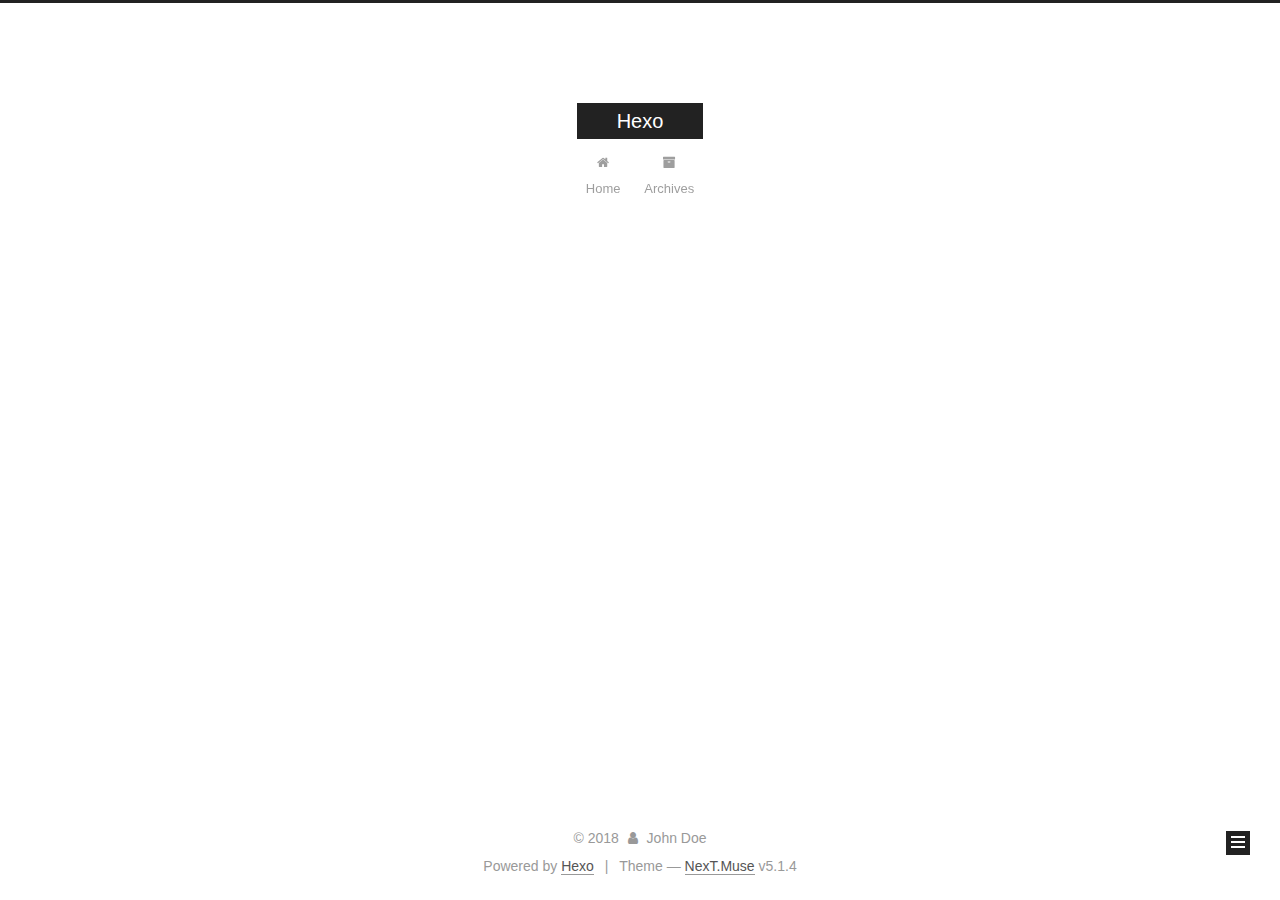
==== commit 11adac5f: "Site updated: 2018-04-24 16:21:36" ====
--- a/archives/index.html
+++ b/archives/index.html
@@ -227,7 +227,7 @@
         
           
         
-        Um..! 1 post. Keep on posting.
+        Um..! 2 posts in total. Keep on posting.
       </span>
 
       
@@ -241,6 +241,43 @@
           <div class="collection-title">
             <h1 class="archive-year" id="archive-year-2018">2018</h1>
           </div>
+        
+        
+
+        
+
+  <article class="post post-type-normal" itemscope itemtype="http://schema.org/Article">
+    <header class="post-header">
+
+      <h2 class="post-title">
+        
+            <a class="post-title-link" href="/2018/04/24/yahaha/" itemprop="url">
+              
+                <span itemprop="name">yahaha</span>
+              
+            </a>
+        
+      </h2>
+
+      <div class="post-meta">
+        <time class="post-time" itemprop="dateCreated"
+              datetime="2018-04-24T16:20:10+08:00"
+              content="2018-04-24" >
+          04-24
+        </time>
+      </div>
+
+    </header>
+  </article>
+
+
+
+      
+
+        
+        
+        
+
         
         
 
@@ -325,7 +362,7 @@
               
                 <a href="/archives/">
               
-                  <span class="site-state-item-count">1</span>
+                  <span class="site-state-item-count">2</span>
                   <span class="site-state-item-name">posts</span>
                 </a>
               </div>
--- a/css/main.css
+++ b/css/main.css
@@ -1822,7 +1822,7 @@
   width: 4px;
   height: 4px;
   border-radius: 50%;
-  background: #ff12df;
+  background: #94ffff;
 }
 .links-of-blogroll {
   font-size: 13px;
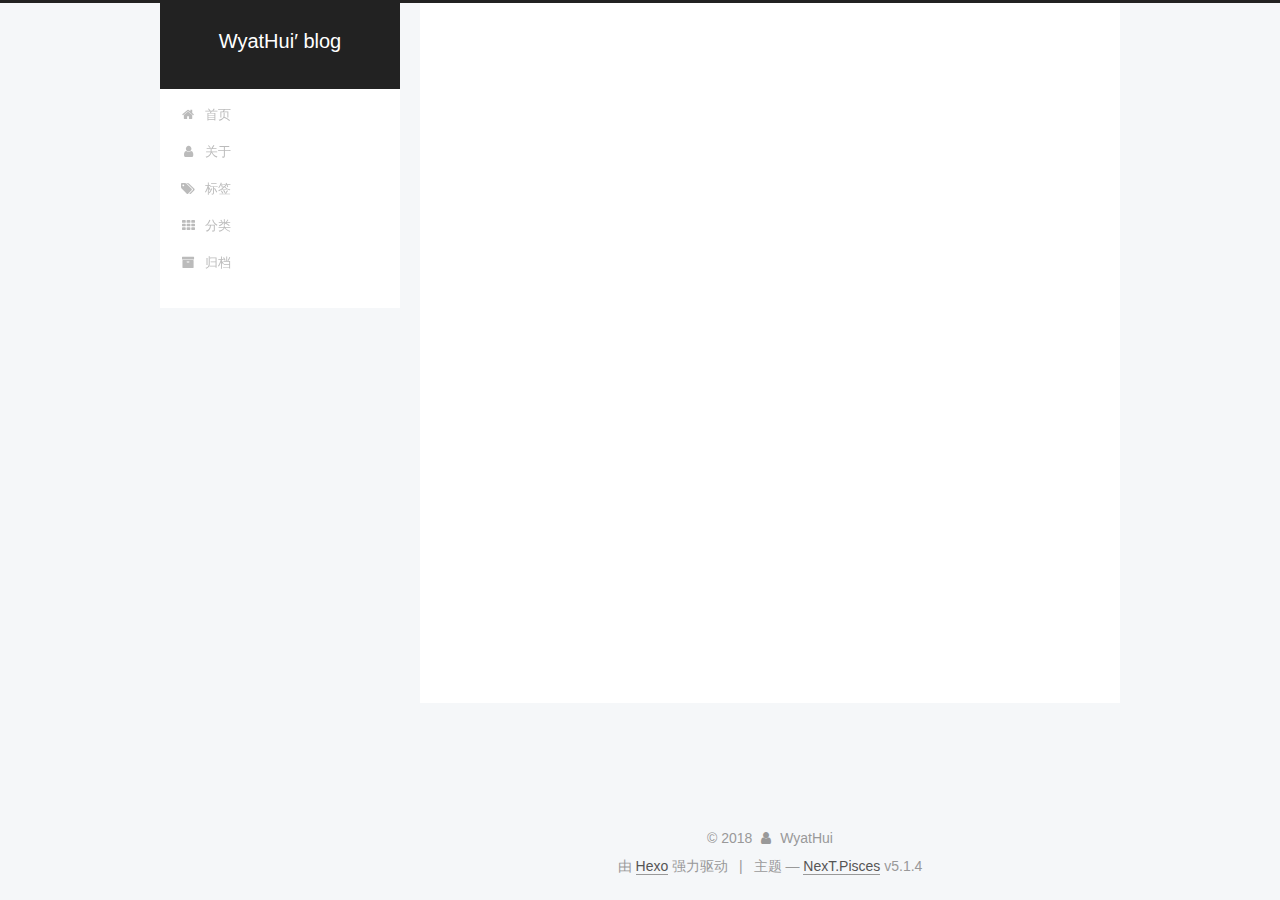
==== commit 89f63a5c: "Site updated: 2018-04-24 20:08:13" ====
--- a/archives/index.html
+++ b/archives/index.html
@@ -5,7 +5,7 @@
   
 
 
-<html class="theme-next muse use-motion" lang="">
+<html class="theme-next pisces use-motion" lang="zh-Hans">
 <head>
   <meta charset="UTF-8"/>
 <meta http-equiv="X-UA-Compatible" content="IE=edge" />
@@ -80,12 +80,12 @@
 
 
 <meta property="og:type" content="website">
-<meta property="og:title" content="Hexo">
+<meta property="og:title" content="WyatHui′ blog">
 <meta property="og:url" content="http://wyathui.github.io/archives/index.html">
-<meta property="og:site_name" content="Hexo">
-<meta property="og:locale" content="default">
+<meta property="og:site_name" content="WyatHui′ blog">
+<meta property="og:locale" content="zh-Hans">
 <meta name="twitter:card" content="summary">
-<meta name="twitter:title" content="Hexo">
+<meta name="twitter:title" content="WyatHui′ blog">
 
 
 
@@ -93,7 +93,7 @@
   var NexT = window.NexT || {};
   var CONFIG = {
     root: '/',
-    scheme: 'Muse',
+    scheme: 'Pisces',
     version: '5.1.4',
     sidebar: {"position":"left","display":"post","offset":12,"b2t":false,"scrollpercent":false,"onmobile":false},
     fancybox: true,
@@ -101,7 +101,7 @@
     motion: {"enable":true,"async":false,"transition":{"post_block":"fadeIn","post_header":"slideDownIn","post_body":"slideDownIn","coll_header":"slideLeftIn","sidebar":"slideUpIn"}},
     duoshuo: {
       userId: '0',
-      author: 'Author'
+      author: '博主'
     },
     algolia: {
       applicationID: '',
@@ -121,7 +121,7 @@
 
 
 
-  <title>Archive | Hexo</title>
+  <title>归档 | WyatHui′ blog</title>
   
 
 
@@ -133,7 +133,7 @@
 
 </head>
 
-<body itemscope itemtype="http://schema.org/WebPage" lang="default">
+<body itemscope itemtype="http://schema.org/WebPage" lang="zh-Hans">
 
   
   
@@ -151,7 +151,7 @@
     <div class="custom-logo-site-title">
       <a href="/"  class="brand" rel="start">
         <span class="logo-line-before"><i></i></span>
-        <span class="site-title">Hexo</span>
+        <span class="site-title">WyatHui′ blog</span>
         <span class="logo-line-after"><i></i></span>
       </a>
     </div>
@@ -181,17 +181,47 @@
             
               <i class="menu-item-icon fa fa-fw fa-home"></i> <br />
             
-            Home
+            首页
           </a>
         </li>
       
         
+        <li class="menu-item menu-item-about">
+          <a href="/about/" rel="section">
+            
+              <i class="menu-item-icon fa fa-fw fa-user"></i> <br />
+            
+            关于
+          </a>
+        </li>
+      
+        
+        <li class="menu-item menu-item-tags">
+          <a href="/tags/" rel="section">
+            
+              <i class="menu-item-icon fa fa-fw fa-tags"></i> <br />
+            
+            标签
+          </a>
+        </li>
+      
+        
+        <li class="menu-item menu-item-categories">
+          <a href="/categories/" rel="section">
+            
+              <i class="menu-item-icon fa fa-fw fa-th"></i> <br />
+            
+            分类
+          </a>
+        </li>
+      
+        
         <li class="menu-item menu-item-archives">
           <a href="/archives/" rel="section">
             
               <i class="menu-item-icon fa fa-fw fa-archive"></i> <br />
             
-            Archives
+            归档
           </a>
         </li>
       
@@ -227,7 +257,7 @@
         
           
         
-        Um..! 2 posts in total. Keep on posting.
+        嗯..! 目前共计 2 篇日志。 继续努力。
       </span>
 
       
@@ -351,7 +381,11 @@
         <div class="site-overview">
           <div class="site-author motion-element" itemprop="author" itemscope itemtype="http://schema.org/Person">
             
-              <p class="site-author-name" itemprop="name">John Doe</p>
+              <img class="site-author-image" itemprop="image"
+                src="/images/head-image.png"
+                alt="WyatHui" />
+            
+              <p class="site-author-name" itemprop="name">WyatHui</p>
               <p class="site-description motion-element" itemprop="description"></p>
           </div>
 
@@ -363,7 +397,7 @@
                 <a href="/archives/">
               
                   <span class="site-state-item-count">2</span>
-                  <span class="site-state-item-name">posts</span>
+                  <span class="site-state-item-name">日志</span>
                 </a>
               </div>
             
@@ -407,13 +441,13 @@
   <span class="with-love">
     <i class="fa fa-user"></i>
   </span>
-  <span class="author" itemprop="copyrightHolder">John Doe</span>
+  <span class="author" itemprop="copyrightHolder">WyatHui</span>
 
   
 </div>
 
 
-  <div class="powered-by">Powered by <a class="theme-link" target="_blank" href="https://hexo.io">Hexo</a></div>
+  <div class="powered-by">由 <a class="theme-link" target="_blank" href="https://hexo.io">Hexo</a> 强力驱动</div>
 
 
 
@@ -421,7 +455,7 @@
 
 
 
-  <div class="theme-info">Theme &mdash; <a class="theme-link" target="_blank" href="https://github.com/iissnan/hexo-theme-next">NexT.Muse</a> v5.1.4</div>
+  <div class="theme-info">主题 &mdash; <a class="theme-link" target="_blank" href="https://github.com/iissnan/hexo-theme-next">NexT.Pisces</a> v5.1.4</div>
 
 
 
@@ -521,6 +555,13 @@
   
   
 
+
+  <script type="text/javascript" src="/js/src/affix.js?v=5.1.4"></script>
+
+  <script type="text/javascript" src="/js/src/schemes/pisces.js?v=5.1.4"></script>
+
+
+
   
 
   
--- a/css/main.css
+++ b/css/main.css
@@ -189,7 +189,7 @@
   font-size: 14px;
   line-height: 2;
   color: #555;
-  background: #fff;
+  background: #f5f7f9;
 }
 @media (max-width: 767px) {
   body {
@@ -653,8 +653,8 @@
 @media (min-width: 992px) {
   .full-image.full-image.full-image.full-image {
     max-width: none;
-    width: 110%;
-    margin: 25px -5%;
+    width: 118%;
+    margin: 0 -9%;
   }
 }
 .blockquote-center,
@@ -940,11 +940,11 @@
   display: inline-block;
   padding: 0 20px;
   font-size: 14px;
-  color: #fff;
-  background: #222;
-  border: 2px solid #222;
+  color: #555;
+  background: #fff;
+  border: 2px solid #555;
   text-decoration: none;
-  border-radius: 0;
+  border-radius: 2px;
   transition-property: background-color;
   transition-duration: 0.2s;
   transition-timing-function: ease-in-out;
@@ -953,8 +953,8 @@
 }
 .btn:hover {
   border-color: #222;
-  color: #222;
-  background: #fff;
+  color: #fff;
+  background: #222;
 }
 .btn +.btn {
   margin: 0 0 8px 8px;
@@ -1066,7 +1066,7 @@
   width: 24px;
   background: #222;
   font-size: 12px;
-  opacity: 1;
+  opacity: 0.6;
   color: #fff;
   cursor: pointer;
   text-align: center;
@@ -1087,7 +1087,7 @@
   }
 }
 .back-to-top.back-to-top-on {
-  bottom: 19px;
+  bottom: 30px;
 }
 .header {
   background: transparent;
@@ -1136,7 +1136,7 @@
 .site-subtitle {
   margin-top: 10px;
   font-size: 13px;
-  color: #999;
+  color: #ddd;
 }
 .use-motion .brand {
   opacity: 0;
@@ -1209,7 +1209,8 @@
   transition-timing-function: ease-in-out;
   transition-delay: 0s;
 }
-.menu .menu-item a:hover {
+.menu .menu-item a:hover,
+.menu-item-active a {
   border-bottom-color: #222;
 }
 .menu .menu-item .fa {
@@ -1738,20 +1739,20 @@
   display: block;
   margin: 0 auto;
   padding: 2px;
-  max-width: 96px;
+  max-width: 120px;
   height: auto;
-  border: 2px solid #333;
+  border: 1px solid #eee;
 }
 .site-author-name {
-  margin: 5px 0 0;
+  margin: 0;
   text-align: center;
-  color: #f5f5f5;
-  font-weight: normal;
+  color: #222;
+  font-weight: 600;
 }
 .site-description {
-  margin-top: 5px;
+  margin-top: 0;
   text-align: center;
-  font-size: 14px;
+  font-size: 13px;
   color: #999;
 }
 .site-state {
@@ -1763,7 +1764,7 @@
 .site-state-item {
   display: inline-block;
   padding: 0 15px;
-  border-left: 1px solid #333;
+  border-left: 1px solid #eee;
 }
 .site-state-item:first-child {
   border-left: none;
@@ -1776,11 +1777,11 @@
   text-align: center;
   color: inherit;
   font-weight: 600;
-  font-size: 18px;
+  font-size: 16px;
 }
 .site-state-item-name {
   font-size: 13px;
-  color: inherit;
+  color: #999;
 }
 .feed-link {
   margin-top: 20px;
@@ -1822,7 +1823,7 @@
   width: 4px;
   height: 4px;
   border-radius: 50%;
-  background: #94ffff;
+  background: #8c537e;
 }
 .links-of-blogroll {
   font-size: 13px;
@@ -1860,7 +1861,7 @@
   color: #555;
 }
 .sidebar-nav li:hover {
-  color: #f5f5f5;
+  color: #fc6423;
 }
 .page-post-detail .sidebar-nav-toc {
   padding: 0 5px;
@@ -1869,11 +1870,11 @@
   margin-left: 10px;
 }
 .sidebar-nav .sidebar-nav-active {
-  color: #87daff;
-  border-bottom-color: #87daff;
+  color: #fc6423;
+  border-bottom-color: #fc6423;
 }
 .sidebar-nav .sidebar-nav-active:hover {
-  color: #87daff;
+  color: #fc6423;
 }
 .sidebar-panel {
   display: none;
@@ -1906,12 +1907,12 @@
   transition-timing-function: ease-in-out;
   transition-delay: 0s;
   transition-property: all;
-  color: #999;
-  border-bottom-color: #555;
+  color: #666;
+  border-bottom-color: #ccc;
 }
 .post-toc ol a:hover {
-  color: #ccc;
-  border-bottom-color: #ccc;
+  color: #000;
+  border-bottom-color: #000;
 }
 .post-toc .nav-item {
   overflow: hidden;
@@ -1933,14 +1934,14 @@
   display: block;
 }
 .post-toc .nav .active > a {
-  color: #87daff;
-  border-bottom-color: #87daff;
+  color: #fc6423;
+  border-bottom-color: #fc6423;
 }
 .post-toc .nav .active-current > a {
-  color: #87daff;
+  color: #fc6423;
 }
 .post-toc .nav .active-current > a:hover {
-  color: #87daff;
+  color: #fc6423;
 }
 .footer {
   font-size: 14px;
@@ -2345,6 +2346,16 @@
   transform: translate(-50%, -50%);
   color: #ccc;
 }
+@media (min-width: 768px) and (max-width: 991px) {
+  .busuanzi-count {
+    width: auto;
+  }
+}
+@media (max-width: 767px) {
+  .busuanzi-count {
+    width: auto;
+  }
+}
 .site-uv,
 .site-pv,
 .page-pv {
@@ -2580,83 +2591,403 @@
   }
 }
 .page-post-detail .sidebar-toggle-line {
-  background: #87daff;
+  background: #fc6423;
 }
 .page-post-detail .comments {
   overflow: hidden;
 }
-@media (max-width: 767px) {
-  .header-inner,
-  .container .main-inner,
+.header {
+  position: relative;
+  margin: 0 auto;
+  width: 960px;
+}
+@media (min-width: 768px) and (max-width: 991px) {
+  .header {
+    width: auto;
+  }
+}
+@media (max-width: 767px) {
+  .header {
+    width: auto;
+  }
+}
+.header-inner {
+  position: absolute;
+  top: 0;
+  overflow: hidden;
+  padding: 0;
+  width: 240px;
+  background: #fff;
+  box-shadow: initial;
+  border-radius: initial;
+}
+@media (min-width: 1600px) {
+  .container .header-inner {
+    width: 240px;
+  }
+}
+@media (min-width: 768px) and (max-width: 991px) {
+  .header-inner {
+    position: relative;
+    width: auto;
+    border-radius: initial;
+  }
+}
+@media (max-width: 767px) {
+  .header-inner {
+    position: relative;
+    width: auto;
+    border-radius: initial;
+  }
+}
+.main:before,
+.main:after {
+  content: " ";
+  display: table;
+}
+.main:after {
+  clear: both;
+}
+@media (min-width: 768px) and (max-width: 991px) {
+  .main {
+    padding-bottom: 100px;
+  }
+}
+@media (max-width: 767px) {
+  .main {
+    padding-bottom: 100px;
+  }
+}
+.container .main-inner {
+  width: 960px;
+}
+@media (min-width: 768px) and (max-width: 991px) {
+  .container .main-inner {
+    width: auto;
+  }
+}
+@media (max-width: 767px) {
+  .container .main-inner {
+    width: auto;
+  }
+}
+.content-wrap {
+  float: right;
+  box-sizing: border-box;
+  padding: 40px;
+  width: 700px;
+  background: #fff;
+  min-height: 700px;
+  box-shadow: initial;
+  border-radius: initial;
+}
+@media (min-width: 768px) and (max-width: 991px) {
+  .content-wrap {
+    width: 100%;
+    padding: 20px;
+    border-radius: initial;
+  }
+}
+@media (max-width: 767px) {
+  .content-wrap {
+    width: 100%;
+    padding: 20px;
+    min-height: auto;
+    border-radius: initial;
+  }
+}
+.sidebar {
+  position: static;
+  float: left;
+  margin-top: 300px;
+  width: 240px;
+  background: #f5f7f9;
+  box-shadow: none;
+}
+@media (min-width: 768px) and (max-width: 991px) {
+  .sidebar {
+    display: none;
+  }
+}
+@media (max-width: 767px) {
+  .sidebar {
+    display: none;
+  }
+}
+.sidebar-toggle {
+  display: none;
+}
+.footer-inner {
+  width: 960px;
+  padding-left: 260px;
+}
+@media (min-width: 768px) and (max-width: 991px) {
   .footer-inner {
     width: auto;
-  }
-}
-embed {
-  display: block;
-  margin: 0px auto 25px auto;
-}
-.custom-logo .site-meta-headline {
-  text-align: center;
-}
-.custom-logo .brand {
+    padding-left: 0 !important;
+    padding-right: 0 !important;
+  }
+}
+@media (max-width: 767px) {
+  .footer-inner {
+    width: auto;
+    padding-left: 0 !important;
+    padding-right: 0 !important;
+  }
+}
+.sidebar-position-right .header-inner {
+  right: 0;
+}
+.sidebar-position-right .content-wrap {
+  float: left;
+}
+.sidebar-position-right .sidebar {
+  float: right;
+}
+.sidebar-position-right .footer-inner {
+  padding-left: 0;
+  padding-right: 260px;
+}
+.site-brand-wrapper {
+  position: relative;
+}
+.site-meta {
+  padding: 20px 0;
+  color: #fff;
+  background: #222;
+}
+@media (min-width: 768px) and (max-width: 991px) {
+  .site-meta {
+    box-shadow: 0 0 16px rgba(0,0,0,0.5);
+  }
+}
+@media (max-width: 767px) {
+  .site-meta {
+    box-shadow: 0 0 16px rgba(0,0,0,0.5);
+  }
+}
+.brand {
+  padding: 0;
   background: none;
 }
-.custom-logo .site-title {
-  margin: 10px auto 0;
-  font-size: 24px;
-  color: #222;
-}
-.custom-logo .site-title a {
-  border: none;
-}
-.custom-logo-image {
-  margin: 0 auto;
-  padding: 5px;
-  max-width: 150px;
-  background: #fff;
-}
-@media (max-width: 767px) {
-  .site-nav {
-    position: absolute;
-    left: 0;
-    top: 52px;
-    margin: 0;
-    width: 100%;
-    padding: 0;
-    background: #fff;
-    border-bottom: 1px solid #ddd;
-    z-index: 1050;
-  }
-}
-@media (max-width: 767px) {
-  .menu {
-    text-align: left;
-  }
-}
-@media (max-width: 767px) {
-  .menu .menu-item {
-    display: block;
-    margin: 0 10px;
-    vertical-align: top;
-  }
-}
-@media (max-width: 767px) {
-  .menu .menu-item br {
-    display: none;
-  }
-}
-@media (max-width: 767px) {
-  .menu .menu-item a {
-    padding: 5px 10px;
-  }
-}
-.menu .menu-item .fa {
-  margin-right: 0;
+.brand:hover {
+  color: #fff;
+}
+.site-subtitle {
+  margin: 10px 10px 0;
+  font-weight: initial;
 }
 .site-search form {
   display: none;
 }
+.site-nav {
+  border-top: none;
+}
+@media (min-width: 768px) and (max-width: 991px) {
+  .site-nav {
+    display: none !important;
+  }
+}
+@media (min-width: 768px) and (max-width: 991px) {
+  .site-nav-on {
+    display: block !important;
+  }
+}
+.menu .menu-item {
+  display: block;
+  margin: 0;
+}
+.menu .menu-item a {
+  position: relative;
+  box-sizing: border-box;
+  padding: 5px 20px;
+  text-align: left;
+  line-height: inherit;
+  transition-property: background-color;
+  transition-duration: 0.2s;
+  transition-timing-function: ease-in-out;
+  transition-delay: 0s;
+}
+.menu .menu-item a:hover,
+.menu-item-active a {
+  background: #f9f9f9;
+  border-bottom-color: #fff;
+}
+.menu .menu-item br {
+  display: none;
+}
+.menu-item-active a:after {
+  content: " ";
+  position: absolute;
+  top: 50%;
+  margin-top: -3px;
+  right: 15px;
+  width: 6px;
+  height: 6px;
+  border-radius: 50%;
+  background-color: #bbb;
+}
+.btn-bar {
+  background-color: #fff;
+}
+.site-nav-toggle {
+  left: 20px;
+  top: 50%;
+  -webkit-transform: translateY(-50%);
+  -webkit-transform: translateY(-50%);
+  -moz-transform: translateY(-50%);
+  -ms-transform: translateY(-50%);
+  -o-transform: translateY(-50%);
+  transform: translateY(-50%);
+}
+@media (min-width: 768px) and (max-width: 991px) {
+  .site-nav-toggle {
+    display: block;
+  }
+}
+.use-motion .sidebar .motion-element {
+  opacity: 1;
+}
+.sidebar {
+  margin-left: -100%;
+  right: auto;
+  bottom: auto;
+  -webkit-transform: none;
+}
+.sidebar-inner {
+  box-sizing: border-box;
+  width: 240px;
+  color: #555;
+  background: #fff;
+  box-shadow: initial;
+  border-radius: initial;
+  opacity: 0;
+}
+.sidebar-inner.affix {
+  position: fixed;
+  top: 12px;
+}
+.sidebar-inner.affix-bottom {
+  position: absolute;
+}
+.site-overview {
+  text-align: left;
+}
+.site-author:before,
+.site-author:after {
+  content: " ";
+  display: table;
+}
+.site-author:after {
+  clear: both;
+}
+.sidebar a {
+  color: #555;
+}
+.sidebar a:hover {
+  color: #222;
+}
+.site-state-item {
+  padding: 0 10px;
+}
+.links-of-author-item a:before {
+  display: none;
+}
+.links-of-author-item a {
+  border-bottom: none;
+  text-decoration: underline;
+}
+.feed-link {
+  border-top: 1px dotted #ccc;
+  border-bottom: 1px dotted #ccc;
+  text-align: center;
+}
+.feed-link a {
+  display: block;
+  color: #fc6423;
+  border: none;
+}
+.feed-link a:hover {
+  background: none;
+  color: #e34603;
+}
+.feed-link a:hover i {
+  color: #e34603;
+}
+.links-of-author {
+  display: flex;
+  flex-wrap: wrap;
+  justify-content: center;
+}
+.links-of-author-item {
+  margin: 5px 0 0;
+  width: 50%;
+}
+.links-of-author-item a {
+  max-width: 216px;
+  box-sizing: border-box;
+  display: inline-block;
+  margin-right: 0;
+  margin-bottom: 0;
+  padding: 0 5px;
+  overflow: hidden;
+  white-space: nowrap;
+  text-overflow: ellipsis;
+}
+.links-of-author-item a {
+  display: block;
+  text-decoration: none;
+}
+.links-of-author-item a:hover {
+  border-radius: 4px;
+  background: #eee;
+}
+.links-of-author-item .fa {
+  margin-right: 2px;
+  font-size: 16px;
+}
+.links-of-author-item .fa-globe {
+  font-size: 15px;
+}
+.links-of-blogroll {
+  text-align: center;
+  margin-top: 20px;
+  padding: 3px 0 0;
+  border-top: 1px dotted #ccc;
+}
+.links-of-blogroll-title {
+  margin-top: 0;
+}
+.links-of-blogroll-item {
+  padding: 0;
+}
+.links-of-blogroll-inline:before,
+.links-of-blogroll-inline:after {
+  content: " ";
+  display: table;
+}
+.links-of-blogroll-inline:after {
+  clear: both;
+}
 .links-of-blogroll-inline .links-of-blogroll-item {
-  display: inline-block;
-}
+  margin: 5px 0 0;
+  width: 50%;
+  display: inline-block;
+  width: unset;
+}
+.links-of-blogroll-inline .links-of-blogroll-item a {
+  max-width: 216px;
+  box-sizing: border-box;
+  display: inline-block;
+  margin-right: 0;
+  margin-bottom: 0;
+  padding: 0 5px;
+  overflow: hidden;
+  white-space: nowrap;
+  text-overflow: ellipsis;
+}
+@media (max-width: 767px) {
+  .post-body {
+    text-align: justify;
+  }
+}
